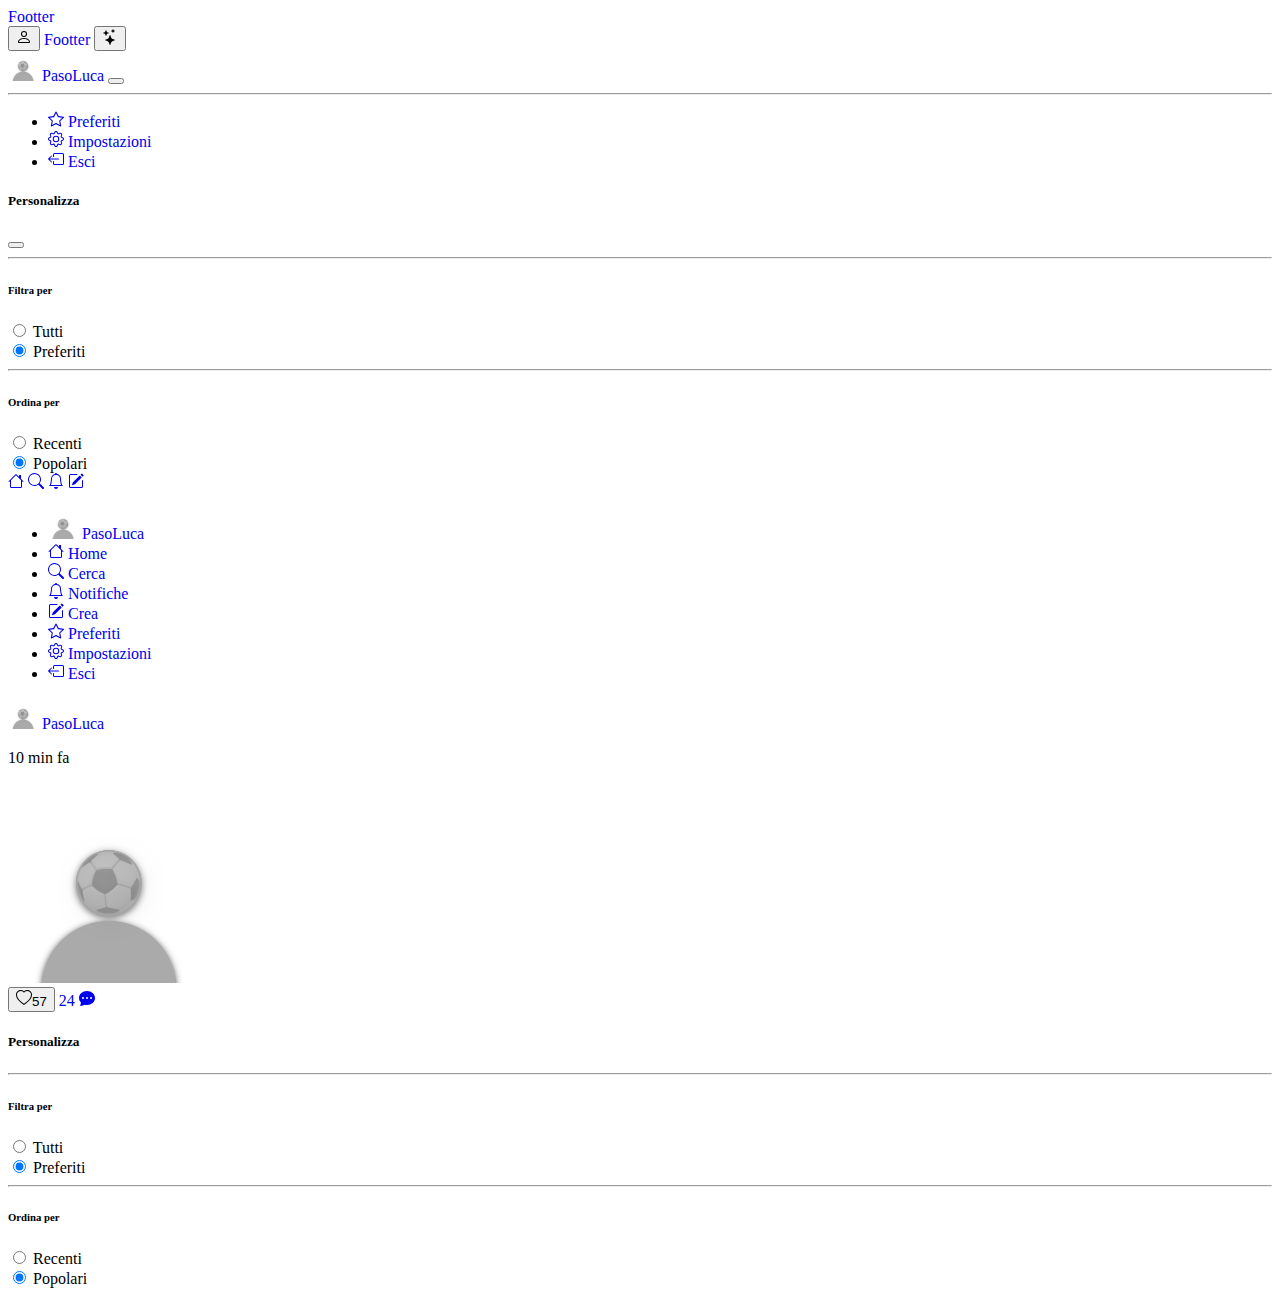
==== index.html @ c5ee407a "img in article" ====
<!doctype html>
<html lang="it">

<head>
    <meta charset="utf-8">
    <meta name="viewport" content="width=device-width, initial-scale=1">
    <title>Footter</title>
    <link href="https://cdn.jsdelivr.net/npm/bootstrap@5.3.0-alpha1/dist/css/bootstrap.min.css" rel="stylesheet"
        integrity="sha384-GLhlTQ8iRABdZLl6O3oVMWSktQOp6b7In1Zl3/Jr59b6EGGoI1aFkw7cmDA6j6gD" crossorigin="anonymous">
    <link rel="stylesheet" href="https://cdn.jsdelivr.net/npm/bootstrap-icons@1.10.3/font/bootstrap-icons.css">
    <link rel="stylesheet" href="css/style.css">
</head>

<body>
    <div class="container-fluid p-0 overflow-hidden">
        <!--HEADER-->
        <div class="row">
            <!-- DESKTOP HEADER -->
            <div class="desktop d-none d-sm-block col-sm-12 text-center">
                <header class="bg-dark py-3">
                    <!--TESTO CENTRALE FOOTTER ⚽️⚽️-->
                    <a class="text-decoration-none text-white fs-4" href="#">Footter</a>
                </header>
            </div>
            <!-- MOBILE HEADER -->
            <div class="mobile d-block d-sm-none col-12">
                <header class="bg-dark">
                    <!--NAVBAR-->
                    <nav class="z-2 navbar-static-top navbar navbar-dark bg-dark py-3">
                        <!--PULSANTE UTENTE-->
                        <button class="btn btn-link text-dark" type="button" data-bs-toggle="offcanvas"
                            data-bs-target="#offcanvasNavbar" aria-controls="offcanvasNavbar">
                            <svg xmlns="http://www.w3.org/2000/svg" width="16" height="16" fill="currentColor"
                                class="bi bi-person text-white" viewBox="0 0 16 16">
                                <path
                                    d="M8 8a3 3 0 1 0 0-6 3 3 0 0 0 0 6Zm2-3a2 2 0 1 1-4 0 2 2 0 0 1 4 0Zm4 8c0 1-1 1-1 1H3s-1 0-1-1 1-4 6-4 6 3 6 4Zm-1-.004c-.001-.246-.154-.986-.832-1.664C11.516 10.68 10.289 10 8 10c-2.29 0-3.516.68-4.168 1.332-.678.678-.83 1.418-.832 1.664h10Z" />
                            </svg>
                        </button>
                        <!--TESTO CENTRALE FOOTTER ⚽️⚽️-->
                        <a class="text-decoration-none text-white fs-4" href="#">Footter</a>

                        <!--PULSANTE PERSONALIZZA-->
                        <button class="btn btn-link text-dark" type="button" data-bs-toggle="offcanvas"
                            data-bs-target="#offcanvasNavbar2" aria-controls="offcanvasNavbar2">
                            <svg xmlns="http://www.w3.org/2000/svg" width="16" height="16" fill="currentColor"
                                class="bi bi-stars text-white" viewBox="0 0 16 16">
                                <path
                                    d="M7.657 6.247c.11-.33.576-.33.686 0l.645 1.937a2.89 2.89 0 0 0 1.829 1.828l1.936.645c.33.11.33.576 0 .686l-1.937.645a2.89 2.89 0 0 0-1.828 1.829l-.645 1.936a.361.361 0 0 1-.686 0l-.645-1.937a2.89 2.89 0 0 0-1.828-1.828l-1.937-.645a.361.361 0 0 1 0-.686l1.937-.645a2.89 2.89 0 0 0 1.828-1.828l.645-1.937zM3.794 1.148a.217.217 0 0 1 .412 0l.387 1.162c.173.518.579.924 1.097 1.097l1.162.387a.217.217 0 0 1 0 .412l-1.162.387A1.734 1.734 0 0 0 4.593 5.69l-.387 1.162a.217.217 0 0 1-.412 0L3.407 5.69A1.734 1.734 0 0 0 2.31 4.593l-1.162-.387a.217.217 0 0 1 0-.412l1.162-.387A1.734 1.734 0 0 0 3.407 2.31l.387-1.162zM10.863.099a.145.145 0 0 1 .274 0l.258.774c.115.346.386.617.732.732l.774.258a.145.145 0 0 1 0 .274l-.774.258a1.156 1.156 0 0 0-.732.732l-.258.774a.145.145 0 0 1-.274 0l-.258-.774a1.156 1.156 0 0 0-.732-.732L9.1 2.137a.145.145 0 0 1 0-.274l.774-.258c.346-.115.617-.386.732-.732L10.863.1z" />
                            </svg>
                        </button>
                        <!--MENU UTENTE-->
                        <div class="offcanvas offcanvas-start text-bg-dark" tabindex="-1" id="offcanvasNavbar">
                            <div class="offcanvas-header pb-0">
                                <a class="text-decoration-none text-white fs-4" href="#"><img class="rounded-circle"
                                    src="./img/pfp.png" alt="" /> PasoLuca</a>
                                <button type="button" class="btn-close btn-close btn-close-white"
                                    data-bs-dismiss="offcanvas" aria-label="Close"></button>

                            </div>
                            <div class="offcanvas-body pt-0">
                                <hr class="d-lg-none text-white-50">
                                <ul class="navbar-nav justify-content-end flex-grow-1 pe-3">
                                    <li class="nav-item">
                                        <a class="nav-link" href="#"><svg xmlns="http://www.w3.org/2000/svg" width="16"
                                                height="16" fill="currentColor" class="bi bi-star text-white"
                                                viewBox="0 0 16 16">
                                                <path
                                                    d="M2.866 14.85c-.078.444.36.791.746.593l4.39-2.256 4.389 2.256c.386.198.824-.149.746-.592l-.83-4.73 3.522-3.356c.33-.314.16-.888-.282-.95l-4.898-.696L8.465.792a.513.513 0 0 0-.927 0L5.354 5.12l-4.898.696c-.441.062-.612.636-.283.95l3.523 3.356-.83 4.73zm4.905-2.767-3.686 1.894.694-3.957a.565.565 0 0 0-.163-.505L1.71 6.745l4.052-.576a.525.525 0 0 0 .393-.288L8 2.223l1.847 3.658a.525.525 0 0 0 .393.288l4.052.575-2.906 2.77a.565.565 0 0 0-.163.506l.694 3.957-3.686-1.894a.503.503 0 0 0-.461 0z" />
                                            </svg> Preferiti</a>
                                    </li>
                                    <li class="nav-item">
                                        <a class="nav-link" href="#"><svg xmlns="http://www.w3.org/2000/svg" width="16"
                                                height="16" fill="currentColor" class="bi bi-gear text-white"
                                                viewBox="0 0 16 16">
                                                <path
                                                    d="M8 4.754a3.246 3.246 0 1 0 0 6.492 3.246 3.246 0 0 0 0-6.492zM5.754 8a2.246 2.246 0 1 1 4.492 0 2.246 2.246 0 0 1-4.492 0z" />
                                                <path
                                                    d="M9.796 1.343c-.527-1.79-3.065-1.79-3.592 0l-.094.319a.873.873 0 0 1-1.255.52l-.292-.16c-1.64-.892-3.433.902-2.54 2.541l.159.292a.873.873 0 0 1-.52 1.255l-.319.094c-1.79.527-1.79 3.065 0 3.592l.319.094a.873.873 0 0 1 .52 1.255l-.16.292c-.892 1.64.901 3.434 2.541 2.54l.292-.159a.873.873 0 0 1 1.255.52l.094.319c.527 1.79 3.065 1.79 3.592 0l.094-.319a.873.873 0 0 1 1.255-.52l.292.16c1.64.893 3.434-.902 2.54-2.541l-.159-.292a.873.873 0 0 1 .52-1.255l.319-.094c1.79-.527 1.79-3.065 0-3.592l-.319-.094a.873.873 0 0 1-.52-1.255l.16-.292c.893-1.64-.902-3.433-2.541-2.54l-.292.159a.873.873 0 0 1-1.255-.52l-.094-.319zm-2.633.283c.246-.835 1.428-.835 1.674 0l.094.319a1.873 1.873 0 0 0 2.693 1.115l.291-.16c.764-.415 1.6.42 1.184 1.185l-.159.292a1.873 1.873 0 0 0 1.116 2.692l.318.094c.835.246.835 1.428 0 1.674l-.319.094a1.873 1.873 0 0 0-1.115 2.693l.16.291c.415.764-.42 1.6-1.185 1.184l-.291-.159a1.873 1.873 0 0 0-2.693 1.116l-.094.318c-.246.835-1.428.835-1.674 0l-.094-.319a1.873 1.873 0 0 0-2.692-1.115l-.292.16c-.764.415-1.6-.42-1.184-1.185l.159-.291A1.873 1.873 0 0 0 1.945 8.93l-.319-.094c-.835-.246-.835-1.428 0-1.674l.319-.094A1.873 1.873 0 0 0 3.06 4.377l-.16-.292c-.415-.764.42-1.6 1.185-1.184l.292.159a1.873 1.873 0 0 0 2.692-1.115l.094-.319z" />
                                            </svg> Impostazioni</a>
                                    </li>
                                    <li class="nav-item ">
                                        <a class="nav-link" href="#"><svg xmlns="http://www.w3.org/2000/svg" width="16"
                                                height="16" fill="currentColor" class="bi bi-box-arrow-left text-white"
                                                viewBox="0 0 16 16">
                                                <path fill-rule="evenodd"
                                                    d="M6 12.5a.5.5 0 0 0 .5.5h8a.5.5 0 0 0 .5-.5v-9a.5.5 0 0 0-.5-.5h-8a.5.5 0 0 0-.5.5v2a.5.5 0 0 1-1 0v-2A1.5 1.5 0 0 1 6.5 2h8A1.5 1.5 0 0 1 16 3.5v9a1.5 1.5 0 0 1-1.5 1.5h-8A1.5 1.5 0 0 1 5 12.5v-2a.5.5 0 0 1 1 0v2z" />
                                                <path fill-rule="evenodd"
                                                    d="M.146 8.354a.5.5 0 0 1 0-.708l3-3a.5.5 0 1 1 .708.708L1.707 7.5H10.5a.5.5 0 0 1 0 1H1.707l2.147 2.146a.5.5 0 0 1-.708.708l-3-3z" />
                                            </svg> Esci</a>
                                    </li>

                                </ul>
                            </div>
                        </div>
                        <!--MENU PERSONALIZZA-->
                        <div class="offcanvas offcanvas-end text-bg-dark " tabindex="-1" id="offcanvasNavbar2"
                            aria-labelledby="offcanvasNavbar2Label">
                            <div class="offcanvas-header pb-0">
                                <h5 class="offcanvas-title" id="offcanvasNavbar2Label">Personalizza</h5>
                                <button type="button" class="btn-close btn-close btn-close-white"
                                    data-bs-dismiss="offcanvas" aria-label="Close">
                                </button>

                                <!--inserire linee-->
                            </div>
                            <div class="offcanvas-body pt-0">
                                <hr class="d-lg-none text-white-50">

                                <h6 class="text-center">Filtra per</h6>
                                <div class="form-check">
                                    <input class="form-check-input" type="radio" name="filtra" id="filtra_tutti">
                                    <label class="form-check-label" for="filtra_tutti">
                                        Tutti
                                    </label>
                                </div>
                                <div class="form-check">
                                    <input class="form-check-input" type="radio" name="filtra" id="filtra_preferiti"
                                        checked>
                                    <label class="form-check-label" for="filtra_preferiti">
                                        Preferiti
                                    </label>
                                </div>
                                <hr class="d-lg-none text-white-50">
                                <h6 class="text-center">Ordina per</h6>
                                <div class="form-check">
                                    <input class="form-check-input" type="radio" name="ordina" id="ordina_recenti">
                                    <label class="form-check-label" for="ordina_recenti">
                                        Recenti
                                    </label>
                                </div>
                                <div class="form-check">
                                    <input class="form-check-input" type="radio" name="ordina" id="ordina_popolari"
                                        checked>
                                    <label class="form-check-label" for="ordina_popolari">
                                        Popolari
                                    </label>
                                </div>
                            </div>
                        </div>
                    </nav>
                </header>
            </div>
        </div>


        <!--BOTTOM BAR MOBILE-->
        <div class="row">
            <div class="mobile d-block d-sm-none col-12">
                <nav class="z-1 fixed-bottom navbar navbar-dark bg-dark px-5">
                    <!--PULSANTE HOME-->
                    <a class="text-decoration-none text-white fs-4" href="#">
                        <svg xmlns="http://www.w3.org/2000/svg" width="16" height="16" fill="currentColor"
                            class="bi bi-house text-white" viewBox="0 0 16 16">
                            <path
                                d="M8.707 1.5a1 1 0 0 0-1.414 0L.646 8.146a.5.5 0 0 0 .708.708L2 8.207V13.5A1.5 1.5 0 0 0 3.5 15h9a1.5 1.5 0 0 0 1.5-1.5V8.207l.646.647a.5.5 0 0 0 .708-.708L13 5.793V2.5a.5.5 0 0 0-.5-.5h-1a.5.5 0 0 0-.5.5v1.293L8.707 1.5ZM13 7.207V13.5a.5.5 0 0 1-.5.5h-9a.5.5 0 0 1-.5-.5V7.207l5-5 5 5Z" />
                        </svg>
                    </a>
                    <!--PULSANTE SEARCH-->
                    <a class="text-decoration-none text-white fs-4" href="#">
                        <svg xmlns="http://www.w3.org/2000/svg" width="16" height="16" fill="currentColor"
                            class="bi bi-search text-white" viewBox="0 0 16 16">
                            <path
                                d="M11.742 10.344a6.5 6.5 0 1 0-1.397 1.398h-.001c.03.04.062.078.098.115l3.85 3.85a1 1 0 0 0 1.415-1.414l-3.85-3.85a1.007 1.007 0 0 0-.115-.1zM12 6.5a5.5 5.5 0 1 1-11 0 5.5 5.5 0 0 1 11 0z" />
                        </svg>
                    </a>
                    <!--PULSANTE NOTIFICHE-->
                    <a class="text-decoration-none text-white fs-4" href="#">
                        <svg xmlns="http://www.w3.org/2000/svg" width="16" height="16" fill="currentColor"
                            class="bi bi-bell text-white" viewBox="0 0 16 16">
                            <path
                                d="M8 16a2 2 0 0 0 2-2H6a2 2 0 0 0 2 2zM8 1.918l-.797.161A4.002 4.002 0 0 0 4 6c0 .628-.134 2.197-.459 3.742-.16.767-.376 1.566-.663 2.258h10.244c-.287-.692-.502-1.49-.663-2.258C12.134 8.197 12 6.628 12 6a4.002 4.002 0 0 0-3.203-3.92L8 1.917zM14.22 12c.223.447.481.801.78 1H1c.299-.199.557-.553.78-1C2.68 10.2 3 6.88 3 6c0-2.42 1.72-4.44 4.005-4.901a1 1 0 1 1 1.99 0A5.002 5.002 0 0 1 13 6c0 .88.32 4.2 1.22 6z" />
                        </svg>
                    </a>
                    <!--PULSANTE CREA-->
                    <a class="text-decoration-none text-white fs-4" href="#">
                        <svg xmlns="http://www.w3.org/2000/svg" width="16" height="16" fill="currentColor"
                            class="bi bi-pencil-square text-white" viewBox="0 0 16 16">
                            <path
                                d="M15.502 1.94a.5.5 0 0 1 0 .706L14.459 3.69l-2-2L13.502.646a.5.5 0 0 1 .707 0l1.293 1.293zm-1.75 2.456-2-2L4.939 9.21a.5.5 0 0 0-.121.196l-.805 2.414a.25.25 0 0 0 .316.316l2.414-.805a.5.5 0 0 0 .196-.12l6.813-6.814z" />
                            <path fill-rule="evenodd"
                                d="M1 13.5A1.5 1.5 0 0 0 2.5 15h11a1.5 1.5 0 0 0 1.5-1.5v-6a.5.5 0 0 0-1 0v6a.5.5 0 0 1-.5.5h-11a.5.5 0 0 1-.5-.5v-11a.5.5 0 0 1 .5-.5H9a.5.5 0 0 0 0-1H2.5A1.5 1.5 0 0 0 1 2.5v11z" />
                        </svg>
                    </a>
                </nav>
            </div>
        </div>


        <!--ASIDE (NAVBAR) DESKTOP-->
        <div class="row">

            <div class="desktop d-none d-sm-block col-sm-3">
                <aside>
                    <ul class="nav nav-pills">
                        <li class="nav-item w-100">

                            <a class="nav-link text-black fw-bold" href="#"><img class="rounded-circle"
                                    src="./img/pfp.png" alt="" /> PasoLuca</a>
                        </li>
                        <li class="nav-item w-100">
                            <a class="nav-link text-black" href="#"><svg xmlns="http://www.w3.org/2000/svg"
                                    width="16" height="16" fill="currentColor" class="bi bi-house "
                                    viewBox="0  0 16 16">
                                    <path
                                        d="M8.707 1.5a1 1 0 0 0-1.414 0L.646 8.146a.5.5 0 0 0 .708.708L2 8.207V13.5A1.5 1.5 0 0 0 3.5 15h9a1.5 1.5 0 0 0 1.5-1.5V8.207l.646.647a.5.5 0 0 0 .708-.708L13 5.793V2.5a.5.5 0 0 0-.5-.5h-1a.5.5 0 0 0-.5.5v1.293L8.707 1.5ZM13 7.207V13.5a.5.5 0 0 1-.5.5h-9a.5.5 0 0 1-.5-.5V7.207l5-5 5 5Z" />
                                </svg> Home</a>
                        </li>
                        <li class="nav-item w-100">
                            <a class="nav-link text-black" href="#"><svg xmlns="http://www.w3.org/2000/svg"
                                    width="16" height="16" fill="currentColor" class="bi bi-search "
                                    viewBox="0 0 16 16">
                                    <path
                                        d="M11.742 10.344a6.5 6.5 0 1 0-1.397 1.398h-.001c.03.04.062.078.098.115l3.85 3.85a1 1 0 0 0 1.415-1.414l-3.85-3.85a1.007 1.007 0 0 0-.115-.1zM12 6.5a5.5 5.5 0 1 1-11 0 5.5 5.5 0 0 1 11 0z" />
                                </svg> Cerca</a>
                        </li>
                        <li class="nav-item w-100">
                            <a class="nav-link text-black" href="#"><svg xmlns="http://www.w3.org/2000/svg"
                                    width="16" height="16" fill="currentColor" class="bi bi-bell " viewBox="0 0 16 16">
                                    <path
                                        d="M8 16a2 2 0 0 0 2-2H6a2 2 0 0 0 2 2zM8 1.918l-.797.161A4.002 4.002 0 0 0 4 6c0 .628-.134 2.197-.459 3.742-.16.767-.376 1.566-.663 2.258h10.244c-.287-.692-.502-1.49-.663-2.258C12.134 8.197 12 6.628 12 6a4.002 4.002 0 0 0-3.203-3.92L8 1.917zM14.22 12c.223.447.481.801.78 1H1c.299-.199.557-.553.78-1C2.68 10.2 3 6.88 3 6c0-2.42 1.72-4.44 4.005-4.901a1 1 0 1 1 1.99 0A5.002 5.002 0 0 1 13 6c0 .88.32 4.2 1.22 6z" />
                                </svg> Notifiche</a>
                        </li>
                        <li class="nav-item w-100">
                            <a class="nav-link text-black" href="#"><svg xmlns="http://www.w3.org/2000/svg"
                                    width="16" height="16" fill="currentColor" class="bi bi-pencil-square "
                                    viewBox="0 0 16 16">
                                    <path
                                        d="M15.502 1.94a.5.5 0 0 1 0 .706L14.459 3.69l-2-2L13.502.646a.5.5 0 0 1 .707 0l1.293 1.293zm-1.75 2.456-2-2L4.939 9.21a.5.5 0 0 0-.121.196l-.805 2.414a.25.25 0 0 0 .316.316l2.414-.805a.5.5 0 0 0 .196-.12l6.813-6.814z" />
                                    <path fill-rule="evenodd"
                                        d="M1 13.5A1.5 1.5 0 0 0 2.5 15h11a1.5 1.5 0 0 0 1.5-1.5v-6a.5.5 0 0 0-1 0v6a.5.5 0 0 1-.5.5h-11a.5.5 0 0 1-.5-.5v-11a.5.5 0 0 1 .5-.5H9a.5.5 0 0 0 0-1H2.5A1.5 1.5 0 0 0 1 2.5v11z" />
                                </svg> Crea</a>
                        </li>
                        <li class="nav-item w-100">
                            <a class="nav-link text-black" href="#"><svg xmlns="http://www.w3.org/2000/svg"
                                    width="16" height="16" fill="currentColor" class="bi bi-star " viewBox="0 0 16 16">
                                    <path
                                        d="M2.866 14.85c-.078.444.36.791.746.593l4.39-2.256 4.389 2.256c.386.198.824-.149.746-.592l-.83-4.73 3.522-3.356c.33-.314.16-.888-.282-.95l-4.898-.696L8.465.792a.513.513 0 0 0-.927 0L5.354 5.12l-4.898.696c-.441.062-.612.636-.283.95l3.523 3.356-.83 4.73zm4.905-2.767-3.686 1.894.694-3.957a.565.565 0 0 0-.163-.505L1.71 6.745l4.052-.576a.525.525 0 0 0 .393-.288L8 2.223l1.847 3.658a.525.525 0 0 0 .393.288l4.052.575-2.906 2.77a.565.565 0 0 0-.163.506l.694 3.957-3.686-1.894a.503.503 0 0 0-.461 0z" />
                                </svg> Preferiti</a>
                        </li>
                        <li class="nav-item w-100">
                            <a class="nav-link text-black" href="#"><svg xmlns="http://www.w3.org/2000/svg"
                                    width="16" height="16" fill="currentColor" class="bi bi-gear " viewBox="0 0 16 16">
                                    <path
                                        d="M8 4.754a3.246 3.246 0 1 0 0 6.492 3.246 3.246 0 0 0 0-6.492zM5.754 8a2.246 2.246 0 1 1 4.492 0 2.246 2.246 0 0 1-4.492 0z" />
                                    <path
                                        d="M9.796 1.343c-.527-1.79-3.065-1.79-3.592 0l-.094.319a.873.873 0 0 1-1.255.52l-.292-.16c-1.64-.892-3.433.902-2.54 2.541l.159.292a.873.873 0 0 1-.52 1.255l-.319.094c-1.79.527-1.79 3.065 0 3.592l.319.094a.873.873 0 0 1 .52 1.255l-.16.292c-.892 1.64.901 3.434 2.541 2.54l.292-.159a.873.873 0 0 1 1.255.52l.094.319c.527 1.79 3.065 1.79 3.592 0l.094-.319a.873.873 0 0 1 1.255-.52l.292.16c1.64.893 3.434-.902 2.54-2.541l-.159-.292a.873.873 0 0 1 .52-1.255l.319-.094c1.79-.527 1.79-3.065 0-3.592l-.319-.094a.873.873 0 0 1-.52-1.255l.16-.292c.893-1.64-.902-3.433-2.541-2.54l-.292.159a.873.873 0 0 1-1.255-.52l-.094-.319zm-2.633.283c.246-.835 1.428-.835 1.674 0l.094.319a1.873 1.873 0 0 0 2.693 1.115l.291-.16c.764-.415 1.6.42 1.184 1.185l-.159.292a1.873 1.873 0 0 0 1.116 2.692l.318.094c.835.246.835 1.428 0 1.674l-.319.094a1.873 1.873 0 0 0-1.115 2.693l.16.291c.415.764-.42 1.6-1.185 1.184l-.291-.159a1.873 1.873 0 0 0-2.693 1.116l-.094.318c-.246.835-1.428.835-1.674 0l-.094-.319a1.873 1.873 0 0 0-2.692-1.115l-.292.16c-.764.415-1.6-.42-1.184-1.185l.159-.291A1.873 1.873 0 0 0 1.945 8.93l-.319-.094c-.835-.246-.835-1.428 0-1.674l.319-.094A1.873 1.873 0 0 0 3.06 4.377l-.16-.292c-.415-.764.42-1.6 1.185-1.184l.292.159a1.873 1.873 0 0 0 2.692-1.115l.094-.319z" />
                                </svg> Impostazioni</a>
                        </li>
                        <li class="nav-item w-100">
                            <a class="nav-link text-black" href="#"><svg xmlns="http://www.w3.org/2000/svg"
                                    width="16" height="16" fill="currentColor" class="bi bi-box-arrow-left"
                                    viewBox="0 0 16 16">
                                    <path fill-rule="evenodd"
                                        d="M6 12.5a.5.5 0 0 0 .5.5h8a.5.5 0 0 0 .5-.5v-9a.5.5 0 0 0-.5-.5h-8a.5.5 0 0 0-.5.5v2a.5.5 0 0 1-1 0v-2A1.5 1.5 0 0 1 6.5 2h8A1.5 1.5 0 0 1 16 3.5v9a1.5 1.5 0 0 1-1.5 1.5h-8A1.5 1.5 0 0 1 5 12.5v-2a.5.5 0 0 1 1 0v2z" />
                                    <path fill-rule="evenodd"
                                        d="M.146 8.354a.5.5 0 0 1 0-.708l3-3a.5.5 0 1 1 .708.708L1.707 7.5H10.5a.5.5 0 0 1 0 1H1.707l2.147 2.146a.5.5 0 0 1-.708.708l-3-3z" />
                                </svg> Esci</a>
                        </li>
                    </ul>
                </aside>
            </div>

            <!--MAIN-->
            <div class="col-12 col-sm-6">
                <main>

                    <article class="bg-white border mt-4 mb-4 mx-2">
                        <header class="pt-3">
                            <!--
                            <div>
                                <img class="img-fluid text-center" src="./img/html5-js-css3.png" alt="" />
                            </div> -->
                            <a class="text-black px-5"
                            href="#"><img class="rounded-circle"
                                src="./img/pfp.png" alt="" /> PasoLuca</a>
                            <p class="px-5">10 min fa</p>
                        </header>
                        <section class="px-5">
                            <img class="border border-3"
                                    src="./img/pfp.png" alt="" />
                        </section>
                        <footer class="px-3 pb-3">
                            <button type="button" class="btn">
                                <svg xmlns="http://www.w3.org/2000/svg" width="16" height="16" fill="currentColor"
                                    class="bi bi-heart" viewBox="0 0 16 16">
                                    <path
                                        d="m8 2.748-.717-.737C5.6.281 2.514.878 1.4 3.053c-.523 1.023-.641 2.5.314 4.385.92 1.815 2.834 3.989 6.286 6.357 3.452-2.368 5.365-4.542 6.286-6.357.955-1.886.838-3.362.314-4.385C13.486.878 10.4.28 8.717 2.01L8 2.748zM8 15C-7.333 4.868 3.279-3.04 7.824 1.143c.06.055.119.112.176.171a3.12 3.12 0 0 1 .176-.17C12.72-3.042 23.333 4.867 8 15z" />
                                </svg>57
                            </button>

                            <a class="text-black align-middle" href="#">24 <svg xmlns="http://www.w3.org/2000/svg"
                                    width="16" height="16" fill="currentColor" class="bi bi-chat-dots-fill"
                                    viewBox="0 0 16 16">
                                    <path
                                        d="M16 8c0 3.866-3.582 7-8 7a9.06 9.06 0 0 1-2.347-.306c-.584.296-1.925.864-4.181 1.234-.2.032-.352-.176-.273-.362.354-.836.674-1.95.77-2.966C.744 11.37 0 9.76 0 8c0-3.866 3.582-7 8-7s8 3.134 8 7zM5 8a1 1 0 1 0-2 0 1 1 0 0 0 2 0zm4 0a1 1 0 1 0-2 0 1 1 0 0 0 2 0zm3 1a1 1 0 1 0 0-2 1 1 0 0 0 0 2z" />
                                </svg></a>

                        </footer>

                    </article>

                    <main>
            </div>



            <!--ASIDE (PERSONALIZZA) DESKTOP-->
            <div class="desktop d-none d-sm-block col-sm-3">
                <aside class="bg-light  border border-3 border-secondary ">
                    <h5>Personalizza</h5>
                    <hr class="d-lg-none text-black-50">

                    <h6 class="text-center">Filtra per</h6>
                    <div class="form-check">
                        <input class="form-check-input" type="radio" name="filtra_desktop" id="filtra_tutti">
                        <label class="form-check-label" for="filtra_tutti">
                            Tutti
                        </label>
                    </div>
                    <div class="form-check">
                        <input class="form-check-input" type="radio" name="filtra_desktop" id="filtra_preferiti"
                            checked>
                        <label class="form-check-label" for="filtra_preferiti">
                            Preferiti
                        </label>
                    </div>
                    <hr class="d-lg-none text-black-50">
                    <h6 class="text-center">Ordina per</h6>
                    <div class="form-check">
                        <input class="form-check-input" type="radio" name="ordina_desktop" id="ordina_recenti">
                        <label class="form-check-label" for="ordina_recenti">
                            Recenti
                        </label>
                    </div>
                    <div class="form-check">
                        <input class="form-check-input" type="radio" name="ordina_desktop" id="ordina_popolari" checked>
                        <label class="form-check-label" for="ordina_popolari">
                            Popolari
                        </label>
                    </div>
                </aside>
            </div>
        </div>
    </div>
    <script src="https://cdn.jsdelivr.net/npm/bootstrap@5.3.0-alpha1/dist/js/bootstrap.bundle.min.js"
        integrity="sha384-w76AqPfDkMBDXo30jS1Sgez6pr3x5MlQ1ZAGC+nuZB+EYdgRZgiwxhTBTkF7CXvN"
        crossorigin="anonymous"></script>
</body>

</html>
---- css/style.css ----
aside img{
    max-height: 30px;
}

article img{
    max-height: 30px;

}

article section img{
   
    max-height: 200px;
}

header img{
    max-height: 30px;
}

a{
    text-decoration: none;
}
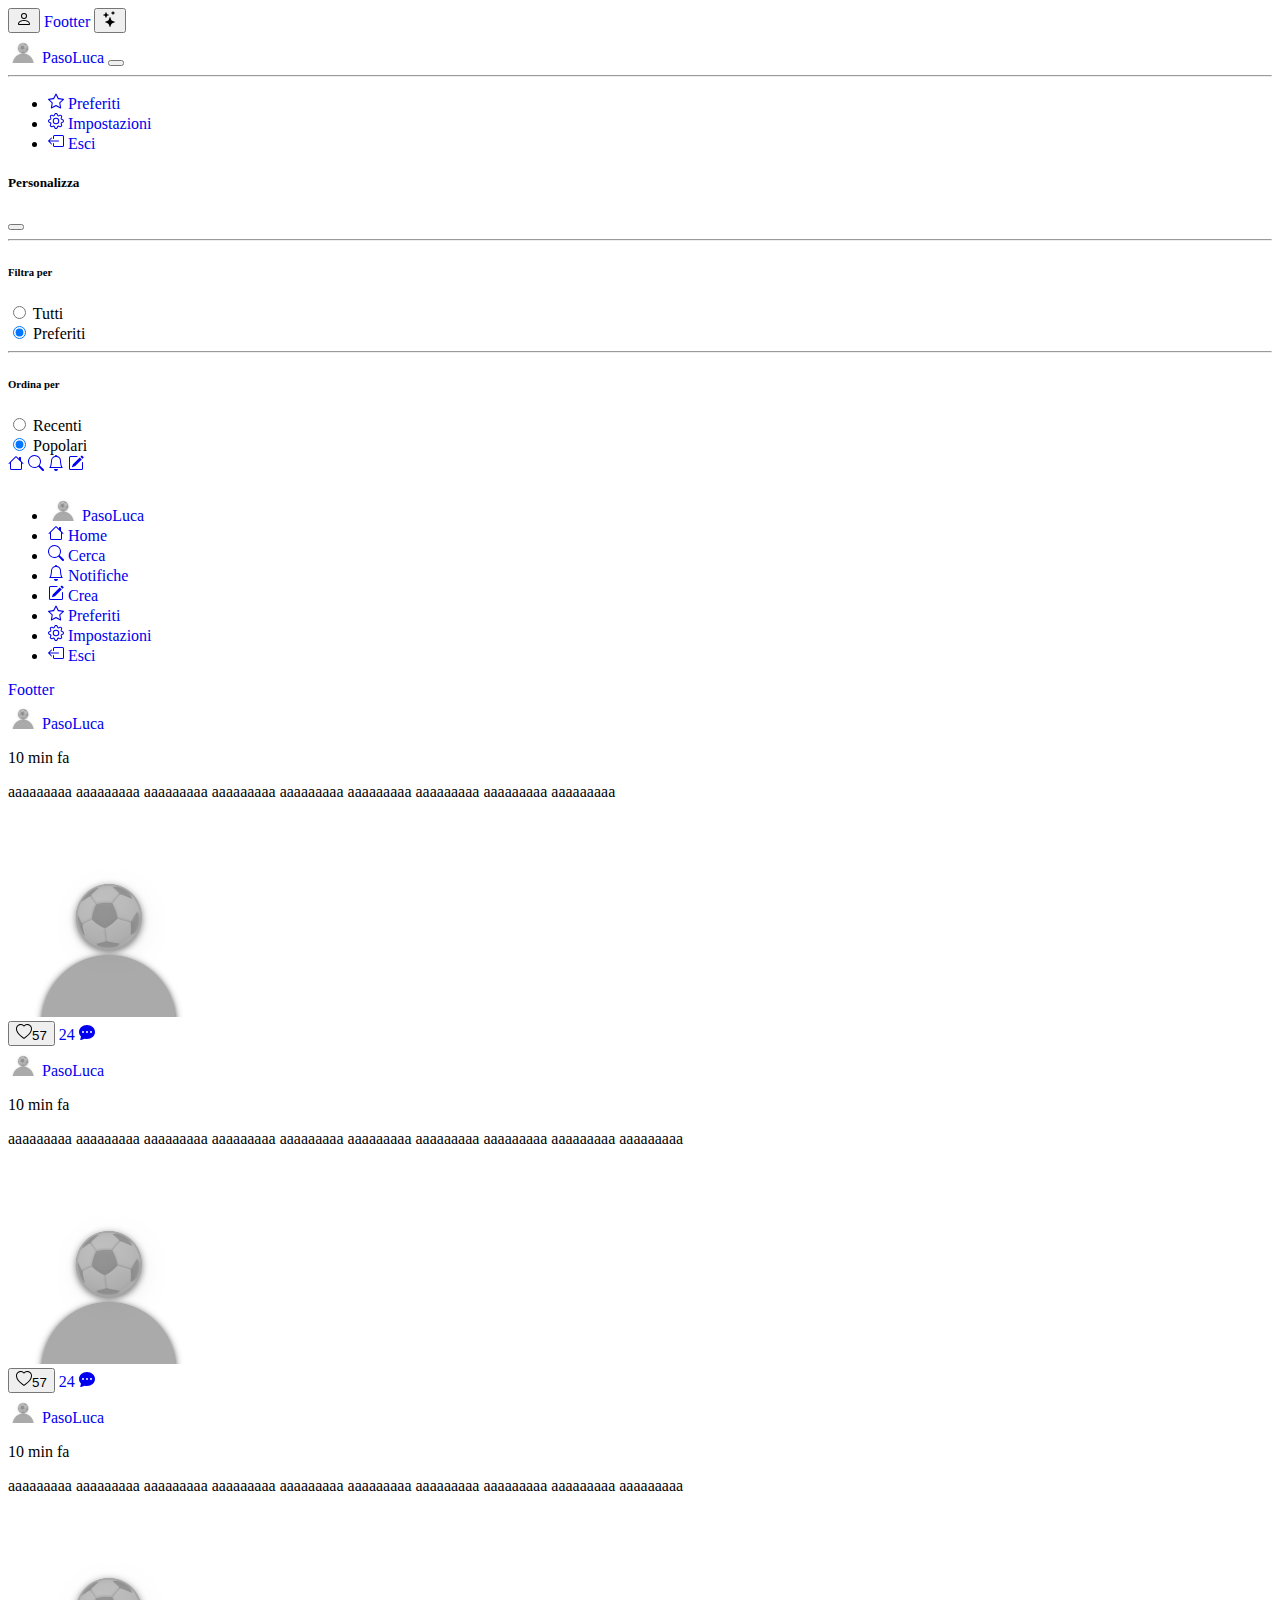
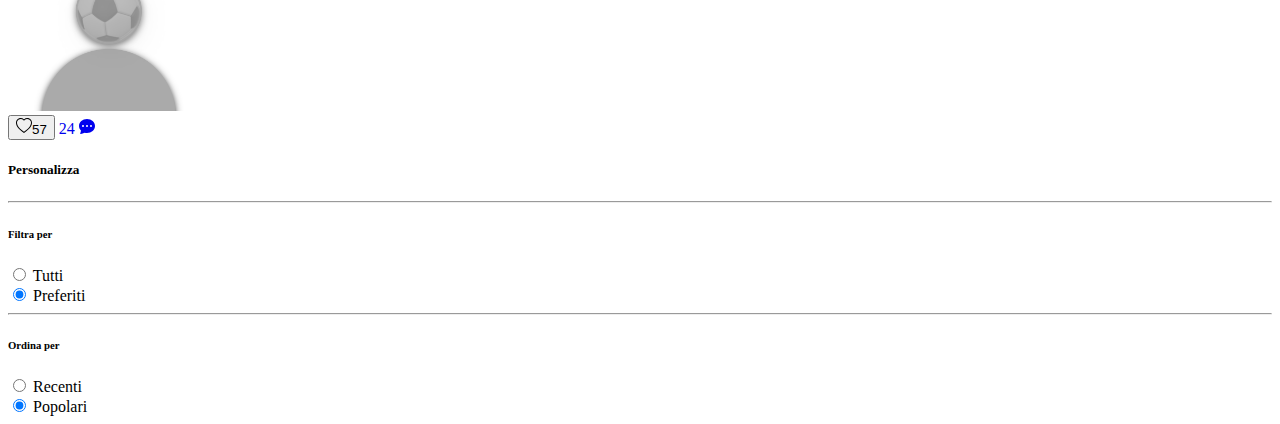
==== commit 14fddbab: "change desktop header position and add overflow to main" ====
--- a/index.html
+++ b/index.html
@@ -13,16 +13,8 @@
 
 <body>
     <div class="container-fluid p-0 overflow-hidden">
-        <!--HEADER-->
+        <!--MOBILE HEADER-->
         <div class="row">
-            <!-- DESKTOP HEADER -->
-            <div class="desktop d-none d-sm-block col-sm-12 text-center">
-                <header class="bg-dark py-3">
-                    <!--TESTO CENTRALE FOOTTER ⚽️⚽️-->
-                    <a class="text-decoration-none text-white fs-4" href="#">Footter</a>
-                </header>
-            </div>
-            <!-- MOBILE HEADER -->
             <div class="mobile d-block d-sm-none col-12">
                 <header class="bg-dark">
                     <!--NAVBAR-->
@@ -52,7 +44,7 @@
                         <div class="offcanvas offcanvas-start text-bg-dark" tabindex="-1" id="offcanvasNavbar">
                             <div class="offcanvas-header pb-0">
                                 <a class="text-decoration-none text-white fs-4" href="#"><img class="rounded-circle"
-                                    src="./img/pfp.png" alt="" /> PasoLuca</a>
+                                        src="./img/pfp.png" alt="" /> PasoLuca</a>
                                 <button type="button" class="btn-close btn-close btn-close-white"
                                     data-bs-dismiss="offcanvas" aria-label="Close"></button>
 
@@ -198,32 +190,29 @@
                                     src="./img/pfp.png" alt="" /> PasoLuca</a>
                         </li>
                         <li class="nav-item w-100">
-                            <a class="nav-link text-black" href="#"><svg xmlns="http://www.w3.org/2000/svg"
-                                    width="16" height="16" fill="currentColor" class="bi bi-house "
-                                    viewBox="0  0 16 16">
+                            <a class="nav-link text-black" href="#"><svg xmlns="http://www.w3.org/2000/svg" width="16"
+                                    height="16" fill="currentColor" class="bi bi-house " viewBox="0  0 16 16">
                                     <path
                                         d="M8.707 1.5a1 1 0 0 0-1.414 0L.646 8.146a.5.5 0 0 0 .708.708L2 8.207V13.5A1.5 1.5 0 0 0 3.5 15h9a1.5 1.5 0 0 0 1.5-1.5V8.207l.646.647a.5.5 0 0 0 .708-.708L13 5.793V2.5a.5.5 0 0 0-.5-.5h-1a.5.5 0 0 0-.5.5v1.293L8.707 1.5ZM13 7.207V13.5a.5.5 0 0 1-.5.5h-9a.5.5 0 0 1-.5-.5V7.207l5-5 5 5Z" />
                                 </svg> Home</a>
                         </li>
                         <li class="nav-item w-100">
-                            <a class="nav-link text-black" href="#"><svg xmlns="http://www.w3.org/2000/svg"
-                                    width="16" height="16" fill="currentColor" class="bi bi-search "
-                                    viewBox="0 0 16 16">
+                            <a class="nav-link text-black" href="#"><svg xmlns="http://www.w3.org/2000/svg" width="16"
+                                    height="16" fill="currentColor" class="bi bi-search " viewBox="0 0 16 16">
                                     <path
                                         d="M11.742 10.344a6.5 6.5 0 1 0-1.397 1.398h-.001c.03.04.062.078.098.115l3.85 3.85a1 1 0 0 0 1.415-1.414l-3.85-3.85a1.007 1.007 0 0 0-.115-.1zM12 6.5a5.5 5.5 0 1 1-11 0 5.5 5.5 0 0 1 11 0z" />
                                 </svg> Cerca</a>
                         </li>
                         <li class="nav-item w-100">
-                            <a class="nav-link text-black" href="#"><svg xmlns="http://www.w3.org/2000/svg"
-                                    width="16" height="16" fill="currentColor" class="bi bi-bell " viewBox="0 0 16 16">
+                            <a class="nav-link text-black" href="#"><svg xmlns="http://www.w3.org/2000/svg" width="16"
+                                    height="16" fill="currentColor" class="bi bi-bell " viewBox="0 0 16 16">
                                     <path
                                         d="M8 16a2 2 0 0 0 2-2H6a2 2 0 0 0 2 2zM8 1.918l-.797.161A4.002 4.002 0 0 0 4 6c0 .628-.134 2.197-.459 3.742-.16.767-.376 1.566-.663 2.258h10.244c-.287-.692-.502-1.49-.663-2.258C12.134 8.197 12 6.628 12 6a4.002 4.002 0 0 0-3.203-3.92L8 1.917zM14.22 12c.223.447.481.801.78 1H1c.299-.199.557-.553.78-1C2.68 10.2 3 6.88 3 6c0-2.42 1.72-4.44 4.005-4.901a1 1 0 1 1 1.99 0A5.002 5.002 0 0 1 13 6c0 .88.32 4.2 1.22 6z" />
                                 </svg> Notifiche</a>
                         </li>
                         <li class="nav-item w-100">
-                            <a class="nav-link text-black" href="#"><svg xmlns="http://www.w3.org/2000/svg"
-                                    width="16" height="16" fill="currentColor" class="bi bi-pencil-square "
-                                    viewBox="0 0 16 16">
+                            <a class="nav-link text-black" href="#"><svg xmlns="http://www.w3.org/2000/svg" width="16"
+                                    height="16" fill="currentColor" class="bi bi-pencil-square " viewBox="0 0 16 16">
                                     <path
                                         d="M15.502 1.94a.5.5 0 0 1 0 .706L14.459 3.69l-2-2L13.502.646a.5.5 0 0 1 .707 0l1.293 1.293zm-1.75 2.456-2-2L4.939 9.21a.5.5 0 0 0-.121.196l-.805 2.414a.25.25 0 0 0 .316.316l2.414-.805a.5.5 0 0 0 .196-.12l6.813-6.814z" />
                                     <path fill-rule="evenodd"
@@ -231,15 +220,15 @@
                                 </svg> Crea</a>
                         </li>
                         <li class="nav-item w-100">
-                            <a class="nav-link text-black" href="#"><svg xmlns="http://www.w3.org/2000/svg"
-                                    width="16" height="16" fill="currentColor" class="bi bi-star " viewBox="0 0 16 16">
+                            <a class="nav-link text-black" href="#"><svg xmlns="http://www.w3.org/2000/svg" width="16"
+                                    height="16" fill="currentColor" class="bi bi-star " viewBox="0 0 16 16">
                                     <path
                                         d="M2.866 14.85c-.078.444.36.791.746.593l4.39-2.256 4.389 2.256c.386.198.824-.149.746-.592l-.83-4.73 3.522-3.356c.33-.314.16-.888-.282-.95l-4.898-.696L8.465.792a.513.513 0 0 0-.927 0L5.354 5.12l-4.898.696c-.441.062-.612.636-.283.95l3.523 3.356-.83 4.73zm4.905-2.767-3.686 1.894.694-3.957a.565.565 0 0 0-.163-.505L1.71 6.745l4.052-.576a.525.525 0 0 0 .393-.288L8 2.223l1.847 3.658a.525.525 0 0 0 .393.288l4.052.575-2.906 2.77a.565.565 0 0 0-.163.506l.694 3.957-3.686-1.894a.503.503 0 0 0-.461 0z" />
                                 </svg> Preferiti</a>
                         </li>
                         <li class="nav-item w-100">
-                            <a class="nav-link text-black" href="#"><svg xmlns="http://www.w3.org/2000/svg"
-                                    width="16" height="16" fill="currentColor" class="bi bi-gear " viewBox="0 0 16 16">
+                            <a class="nav-link text-black" href="#"><svg xmlns="http://www.w3.org/2000/svg" width="16"
+                                    height="16" fill="currentColor" class="bi bi-gear " viewBox="0 0 16 16">
                                     <path
                                         d="M8 4.754a3.246 3.246 0 1 0 0 6.492 3.246 3.246 0 0 0 0-6.492zM5.754 8a2.246 2.246 0 1 1 4.492 0 2.246 2.246 0 0 1-4.492 0z" />
                                     <path
@@ -247,9 +236,8 @@
                                 </svg> Impostazioni</a>
                         </li>
                         <li class="nav-item w-100">
-                            <a class="nav-link text-black" href="#"><svg xmlns="http://www.w3.org/2000/svg"
-                                    width="16" height="16" fill="currentColor" class="bi bi-box-arrow-left"
-                                    viewBox="0 0 16 16">
+                            <a class="nav-link text-black" href="#"><svg xmlns="http://www.w3.org/2000/svg" width="16"
+                                    height="16" fill="currentColor" class="bi bi-box-arrow-left" viewBox="0 0 16 16">
                                     <path fill-rule="evenodd"
                                         d="M6 12.5a.5.5 0 0 0 .5.5h8a.5.5 0 0 0 .5-.5v-9a.5.5 0 0 0-.5-.5h-8a.5.5 0 0 0-.5.5v2a.5.5 0 0 1-1 0v-2A1.5 1.5 0 0 1 6.5 2h8A1.5 1.5 0 0 1 16 3.5v9a1.5 1.5 0 0 1-1.5 1.5h-8A1.5 1.5 0 0 1 5 12.5v-2a.5.5 0 0 1 1 0v2z" />
                                     <path fill-rule="evenodd"
@@ -262,22 +250,29 @@
 
             <!--MAIN-->
             <div class="col-12 col-sm-6">
-                <main>
-
+
+                <main class="overflow-auto vh-100">
+                    <!-- DESKTOP HEADER -->
+                    <div class="desktop d-none d-sm-block col-sm-12 text-center">
+                        <header class="bg-dark py-3">
+                            <!--TESTO CENTRALE FOOTTER ⚽️⚽️-->
+                            <a class="text-decoration-none text-white fs-4" href="#">Footter</a>
+                        </header>
+                    </div>
                     <article class="bg-white border mt-4 mb-4 mx-2">
                         <header class="pt-3">
                             <!--
                             <div>
                                 <img class="img-fluid text-center" src="./img/html5-js-css3.png" alt="" />
                             </div> -->
-                            <a class="text-black px-5"
-                            href="#"><img class="rounded-circle"
-                                src="./img/pfp.png" alt="" /> PasoLuca</a>
+                            <a class="text-black px-5" href="#"><img class="rounded-circle" src="./img/pfp.png"
+                                    alt="" /> PasoLuca</a>
                             <p class="px-5">10 min fa</p>
                         </header>
                         <section class="px-5">
-                            <img class="border border-3"
-                                    src="./img/pfp.png" alt="" />
+                            <p>aaaaaaaaa aaaaaaaaa aaaaaaaaa aaaaaaaaa aaaaaaaaa aaaaaaaaa aaaaaaaaa aaaaaaaaa aaaaaaaaa
+                            </p>
+                            <img class="border border-3 img-fluid text-center" src="./img/pfp.png" alt="" />
                         </section>
                         <footer class="px-3 pb-3">
                             <button type="button" class="btn">
@@ -298,8 +293,75 @@
                         </footer>
 
                     </article>
-
-                    <main>
+                    <article class="bg-white border mt-4 mb-4 mx-2">
+                        <header class="pt-3">
+                            <!--
+                            <div>
+                                <img class="img-fluid text-center" src="./img/html5-js-css3.png" alt="" />
+                            </div> -->
+                            <a class="text-black px-5" href="#"><img class="rounded-circle" src="./img/pfp.png"
+                                    alt="" /> PasoLuca</a>
+                            <p class="px-5">10 min fa</p>
+                        </header>
+                        <section class="px-5">
+                            <p>aaaaaaaaa aaaaaaaaa aaaaaaaaa aaaaaaaaa aaaaaaaaa aaaaaaaaa aaaaaaaaa aaaaaaaaa aaaaaaaaa
+                                aaaaaaaaa </p>
+                            <img class="border border-3 img-fluid text-center" src="./img/pfp.png" alt="" />
+                        </section>
+                        <footer class="px-3 pb-3">
+                            <button type="button" class="btn">
+                                <svg xmlns="http://www.w3.org/2000/svg" width="16" height="16" fill="currentColor"
+                                    class="bi bi-heart" viewBox="0 0 16 16">
+                                    <path
+                                        d="m8 2.748-.717-.737C5.6.281 2.514.878 1.4 3.053c-.523 1.023-.641 2.5.314 4.385.92 1.815 2.834 3.989 6.286 6.357 3.452-2.368 5.365-4.542 6.286-6.357.955-1.886.838-3.362.314-4.385C13.486.878 10.4.28 8.717 2.01L8 2.748zM8 15C-7.333 4.868 3.279-3.04 7.824 1.143c.06.055.119.112.176.171a3.12 3.12 0 0 1 .176-.17C12.72-3.042 23.333 4.867 8 15z" />
+                                </svg>57
+                            </button>
+
+                            <a class="text-black align-middle" href="#">24 <svg xmlns="http://www.w3.org/2000/svg"
+                                    width="16" height="16" fill="currentColor" class="bi bi-chat-dots-fill"
+                                    viewBox="0 0 16 16">
+                                    <path
+                                        d="M16 8c0 3.866-3.582 7-8 7a9.06 9.06 0 0 1-2.347-.306c-.584.296-1.925.864-4.181 1.234-.2.032-.352-.176-.273-.362.354-.836.674-1.95.77-2.966C.744 11.37 0 9.76 0 8c0-3.866 3.582-7 8-7s8 3.134 8 7zM5 8a1 1 0 1 0-2 0 1 1 0 0 0 2 0zm4 0a1 1 0 1 0-2 0 1 1 0 0 0 2 0zm3 1a1 1 0 1 0 0-2 1 1 0 0 0 0 2z" />
+                                </svg></a>
+
+                        </footer>
+
+                    </article>
+                    <article class="bg-white border mt-4 mb-4 mx-2">
+                        <header class="pt-3">
+                            <!--
+                            <div>
+                                <img class="img-fluid text-center" src="./img/html5-js-css3.png" alt="" />
+                            </div> -->
+                            <a class="text-black px-5" href="#"><img class="rounded-circle" src="./img/pfp.png"
+                                    alt="" /> PasoLuca</a>
+                            <p class="px-5">10 min fa</p>
+                        </header>
+                        <section class="px-5">
+                            <p>aaaaaaaaa aaaaaaaaa aaaaaaaaa aaaaaaaaa aaaaaaaaa aaaaaaaaa aaaaaaaaa aaaaaaaaa aaaaaaaaa
+                                aaaaaaaaa </p>
+                            <img class="border border-3 img-fluid text-center" src="./img/pfp.png" alt="" />
+                        </section>
+                        <footer class="px-3 pb-3">
+                            <button type="button" class="btn">
+                                <svg xmlns="http://www.w3.org/2000/svg" width="16" height="16" fill="currentColor"
+                                    class="bi bi-heart" viewBox="0 0 16 16">
+                                    <path
+                                        d="m8 2.748-.717-.737C5.6.281 2.514.878 1.4 3.053c-.523 1.023-.641 2.5.314 4.385.92 1.815 2.834 3.989 6.286 6.357 3.452-2.368 5.365-4.542 6.286-6.357.955-1.886.838-3.362.314-4.385C13.486.878 10.4.28 8.717 2.01L8 2.748zM8 15C-7.333 4.868 3.279-3.04 7.824 1.143c.06.055.119.112.176.171a3.12 3.12 0 0 1 .176-.17C12.72-3.042 23.333 4.867 8 15z" />
+                                </svg>57
+                            </button>
+
+                            <a class="text-black align-middle" href="#">24 <svg xmlns="http://www.w3.org/2000/svg"
+                                    width="16" height="16" fill="currentColor" class="bi bi-chat-dots-fill"
+                                    viewBox="0 0 16 16">
+                                    <path
+                                        d="M16 8c0 3.866-3.582 7-8 7a9.06 9.06 0 0 1-2.347-.306c-.584.296-1.925.864-4.181 1.234-.2.032-.352-.176-.273-.362.354-.836.674-1.95.77-2.966C.744 11.37 0 9.76 0 8c0-3.866 3.582-7 8-7s8 3.134 8 7zM5 8a1 1 0 1 0-2 0 1 1 0 0 0 2 0zm4 0a1 1 0 1 0-2 0 1 1 0 0 0 2 0zm3 1a1 1 0 1 0 0-2 1 1 0 0 0 0 2z" />
+                                </svg></a>
+
+                        </footer>
+
+                    </article>
+                </main>
             </div>
 
 
@@ -312,29 +374,30 @@
 
                     <h6 class="text-center">Filtra per</h6>
                     <div class="form-check">
-                        <input class="form-check-input" type="radio" name="filtra_desktop" id="filtra_tutti">
-                        <label class="form-check-label" for="filtra_tutti">
+                        <input class="form-check-input" type="radio" name="filtra_desktop" id="filtra_tutti_desktop">
+                        <label class="form-check-label" for="filtra_tutti_desktop">
                             Tutti
                         </label>
                     </div>
                     <div class="form-check">
-                        <input class="form-check-input" type="radio" name="filtra_desktop" id="filtra_preferiti"
+                        <input class="form-check-input" type="radio" name="filtra_desktop" id="filtra_preferiti_desktop"
                             checked>
-                        <label class="form-check-label" for="filtra_preferiti">
+                        <label class="form-check-label" for="filtra_preferiti_desktop">
                             Preferiti
                         </label>
                     </div>
                     <hr class="d-lg-none text-black-50">
                     <h6 class="text-center">Ordina per</h6>
                     <div class="form-check">
-                        <input class="form-check-input" type="radio" name="ordina_desktop" id="ordina_recenti">
-                        <label class="form-check-label" for="ordina_recenti">
+                        <input class="form-check-input" type="radio" name="ordina_desktop" id="ordina_recenti_desktop">
+                        <label class="form-check-label" for="ordina_recenti_desktop">
                             Recenti
                         </label>
                     </div>
                     <div class="form-check">
-                        <input class="form-check-input" type="radio" name="ordina_desktop" id="ordina_popolari" checked>
-                        <label class="form-check-label" for="ordina_popolari">
+                        <input class="form-check-input" type="radio" name="ordina_desktop" id="ordina_popolari_desktop"
+                            checked>
+                        <label class="form-check-label" for="ordina_popolari_desktop">
                             Popolari
                         </label>
                     </div>
--- a/css/style.css
+++ b/css/style.css
@@ -19,3 +19,30 @@
 a{
     text-decoration: none;
 }
+
+/* 
+
+1 rem = 16px
+https://bootstrapcreative.com/can-adjust-text-size-bootstrap-responsive-design/
+
+p {font-size:1rem;}
+
+
+@media (min-width: 544px) {  
+  p {font-size:1.5rem;} 
+}
+ 
+
+@media (min-width: 768px) {  
+  p {font-size:2rem;} 
+}
+ 
+@media (min-width: 992px) { 
+  p {font-size:2.5rem;} 
+}
+ 
+@media (min-width: 1200px) {  
+  p {font-size:3rem;} 
+}
+ 
+*/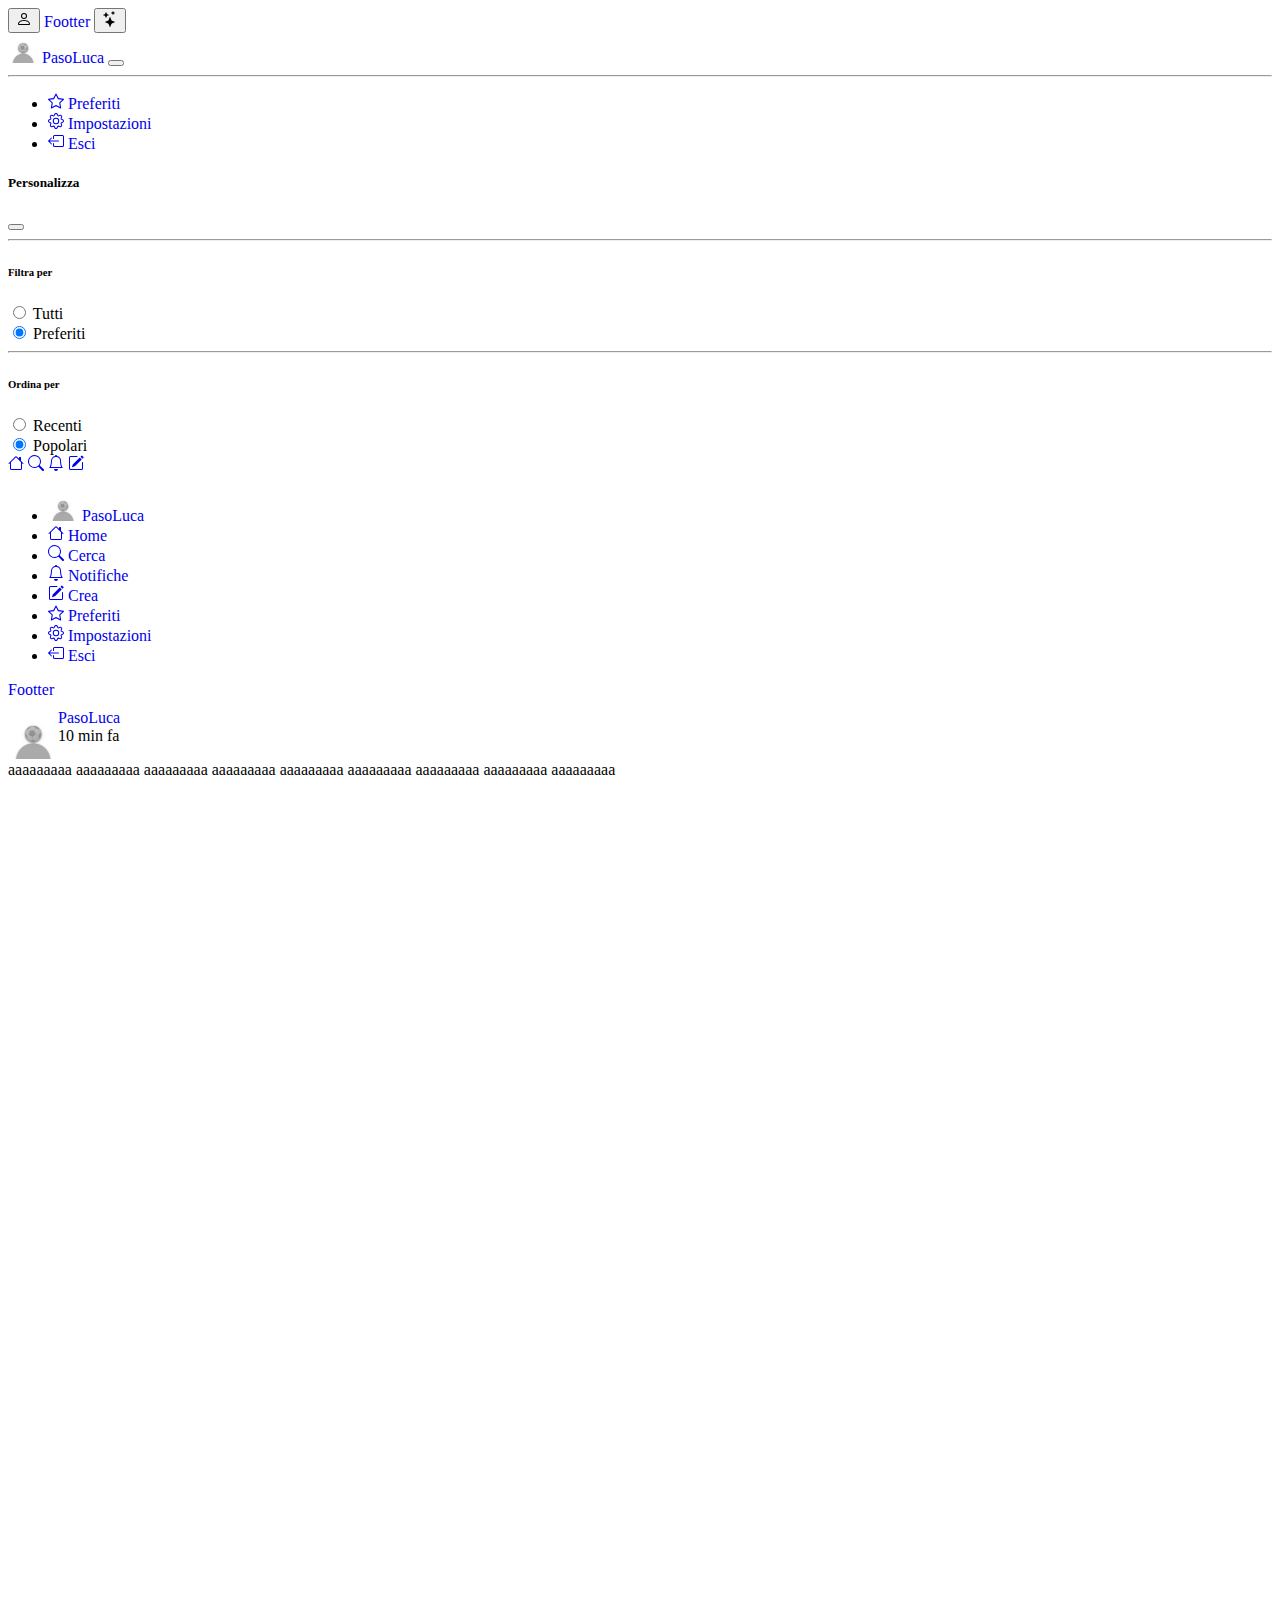
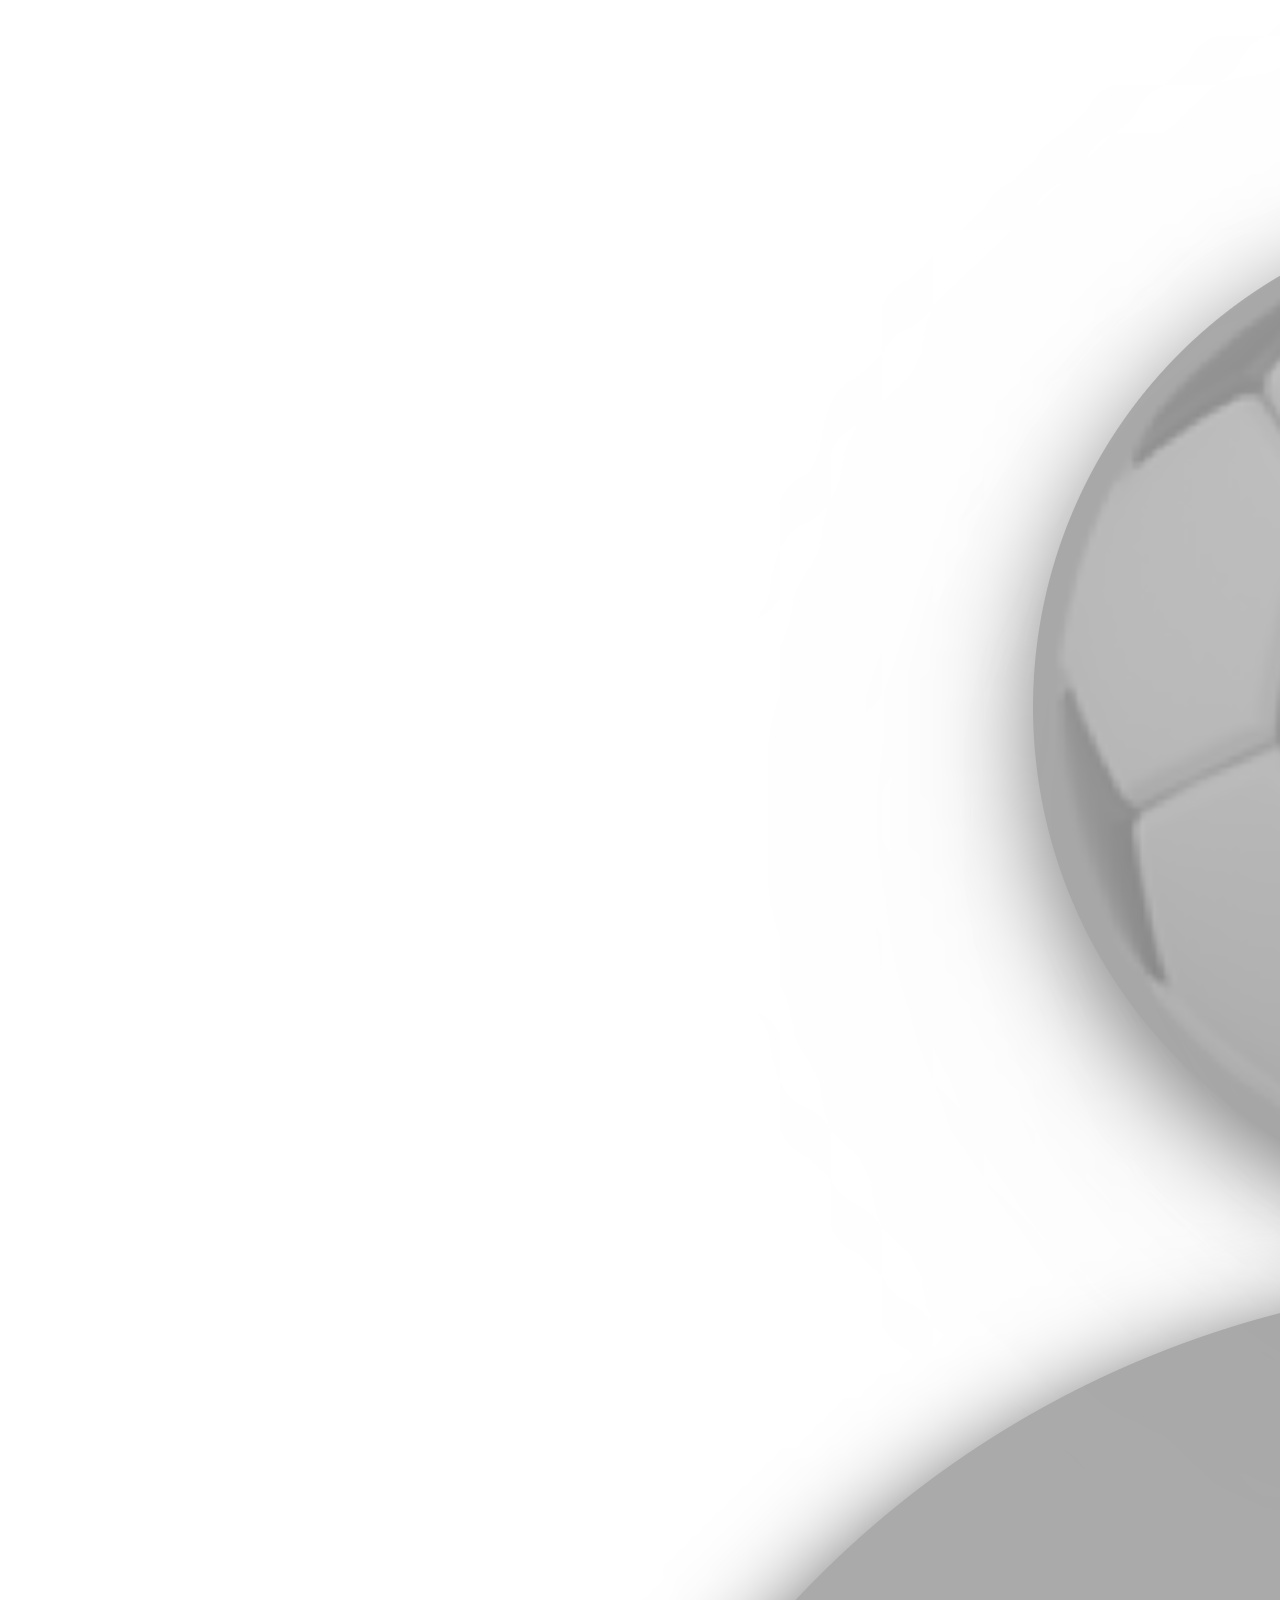
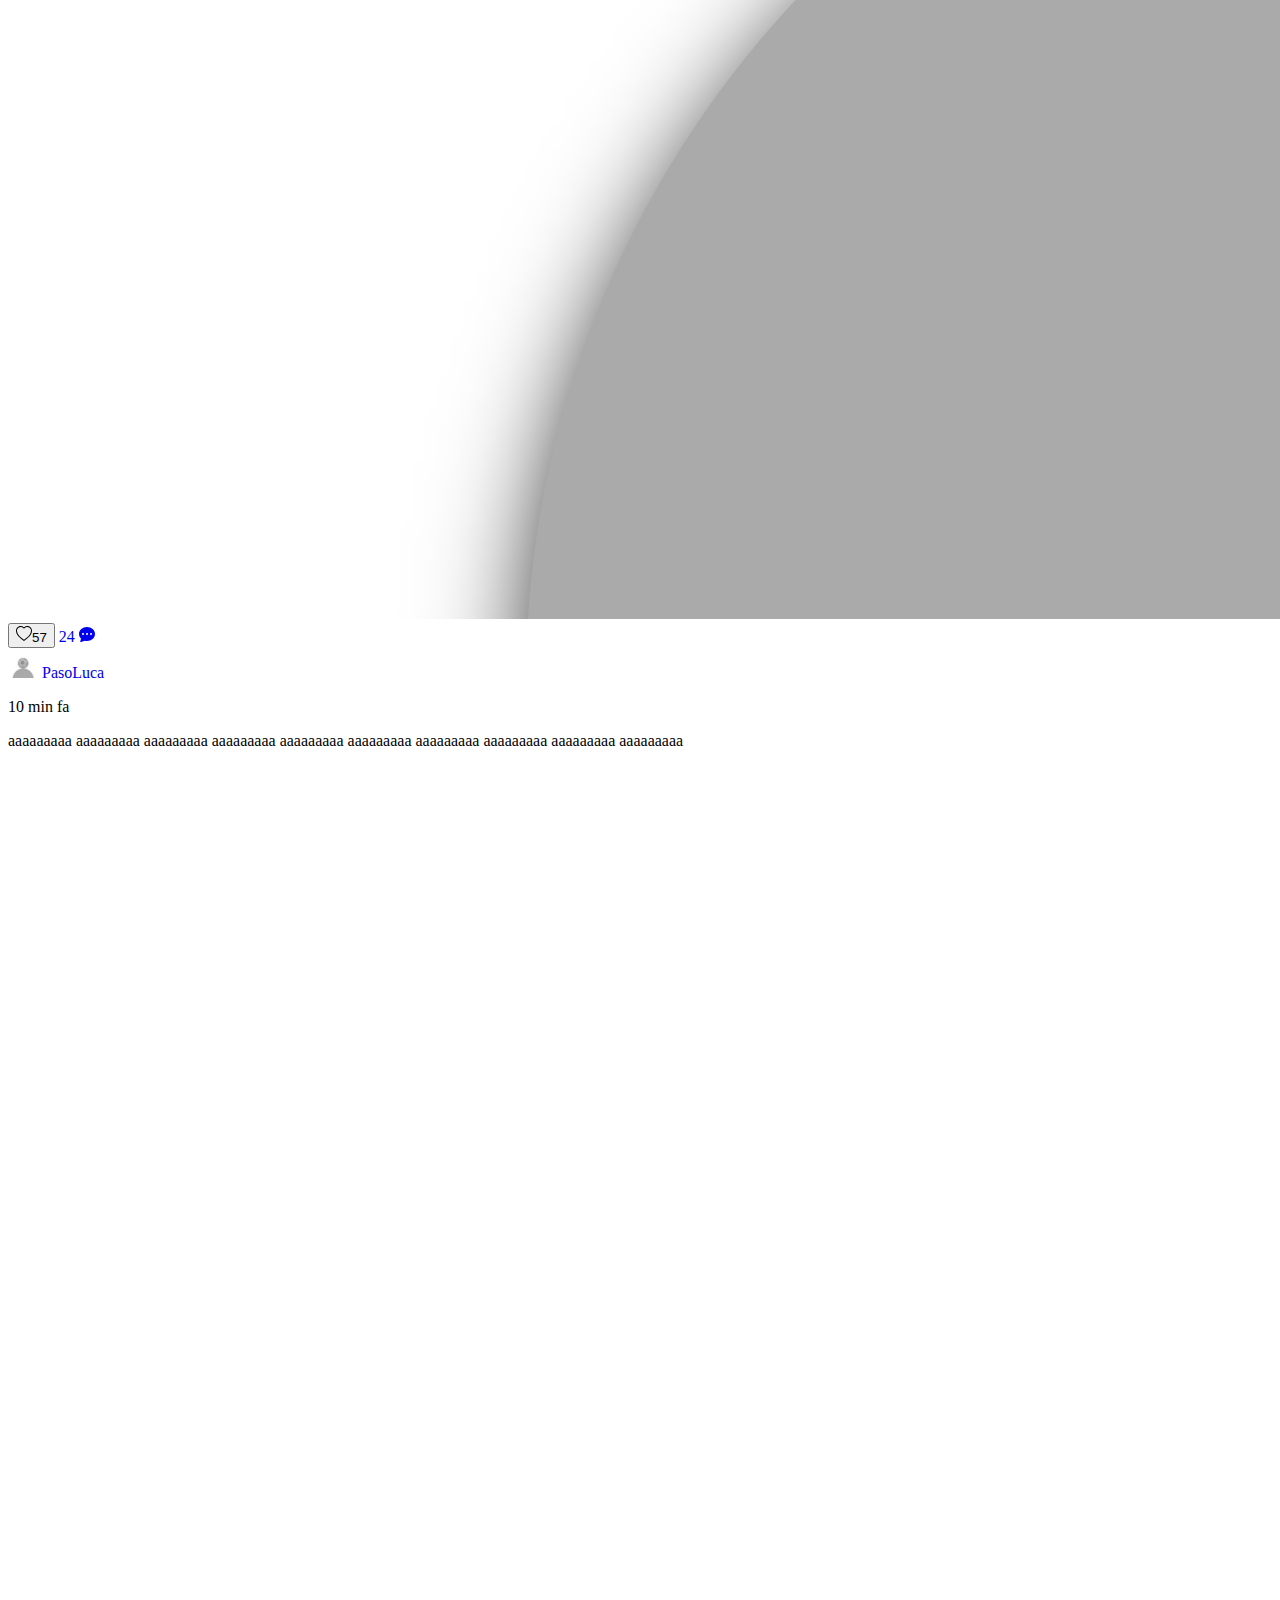
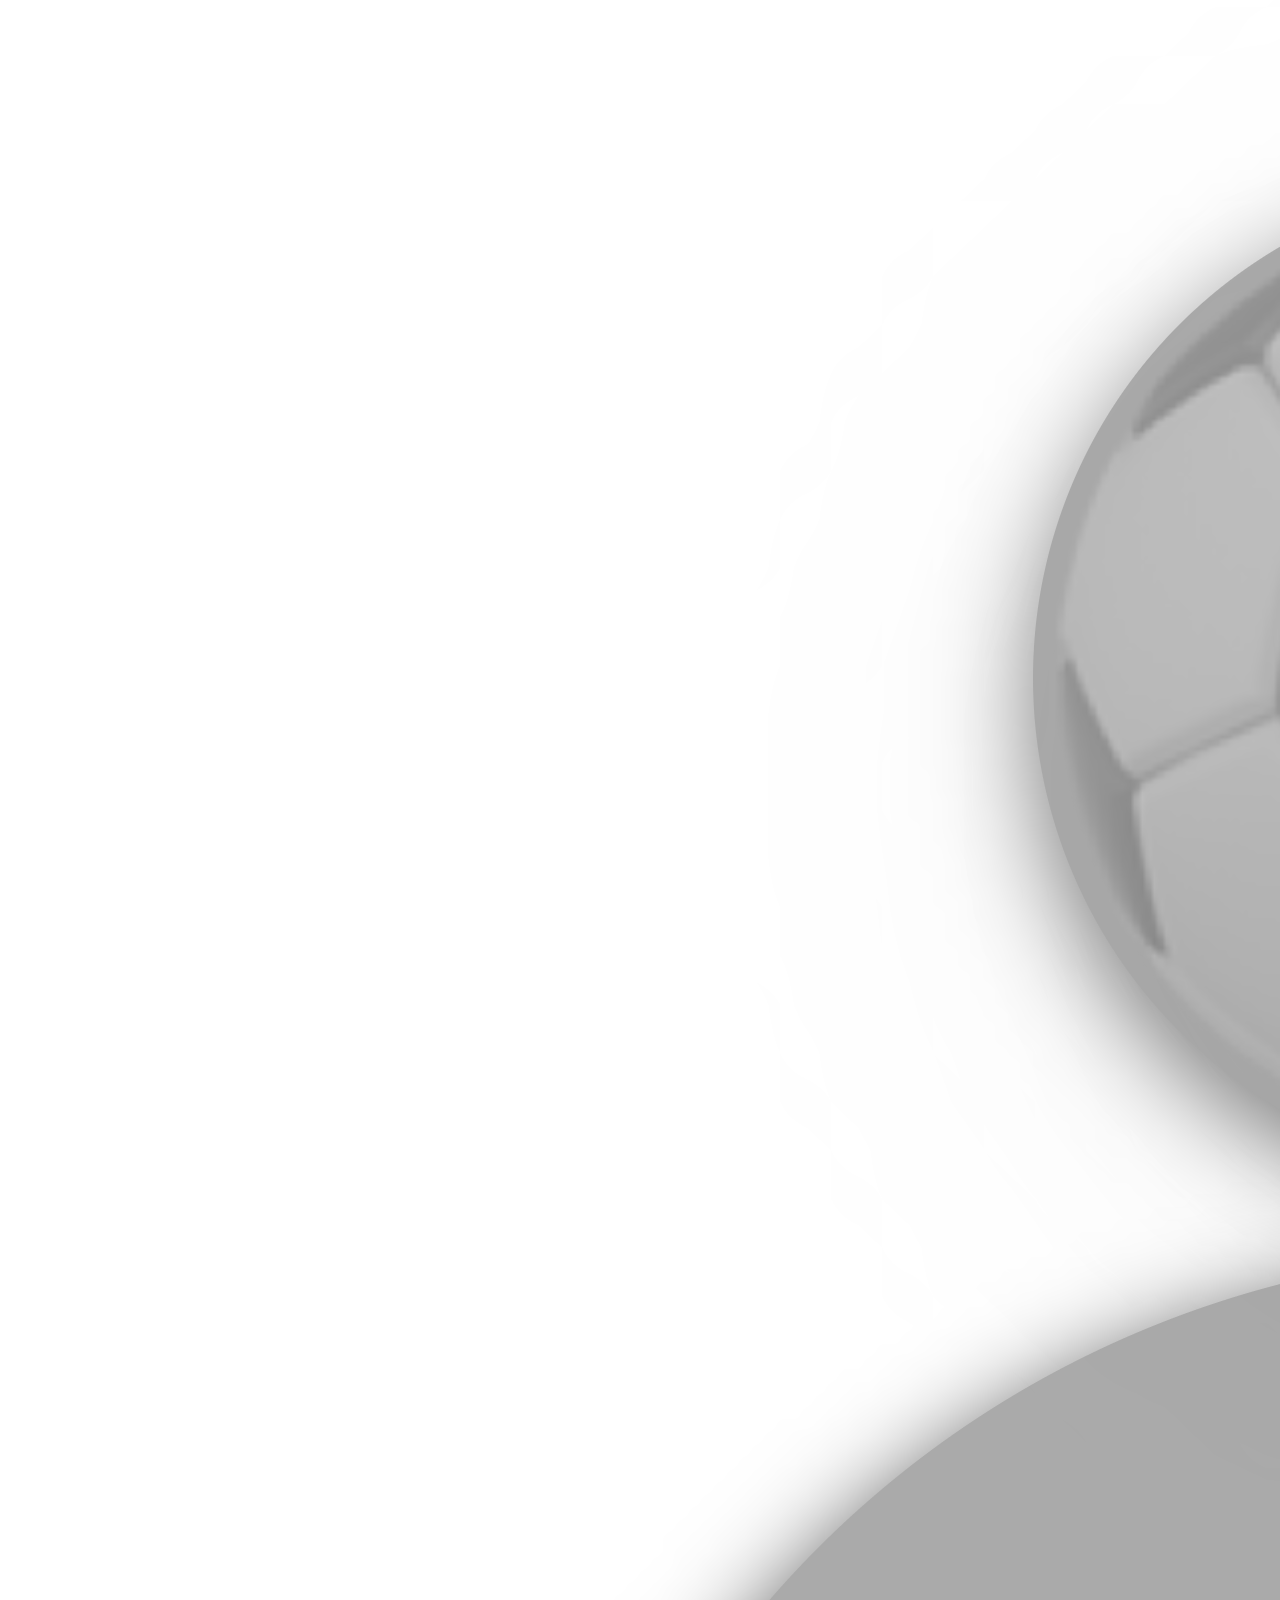
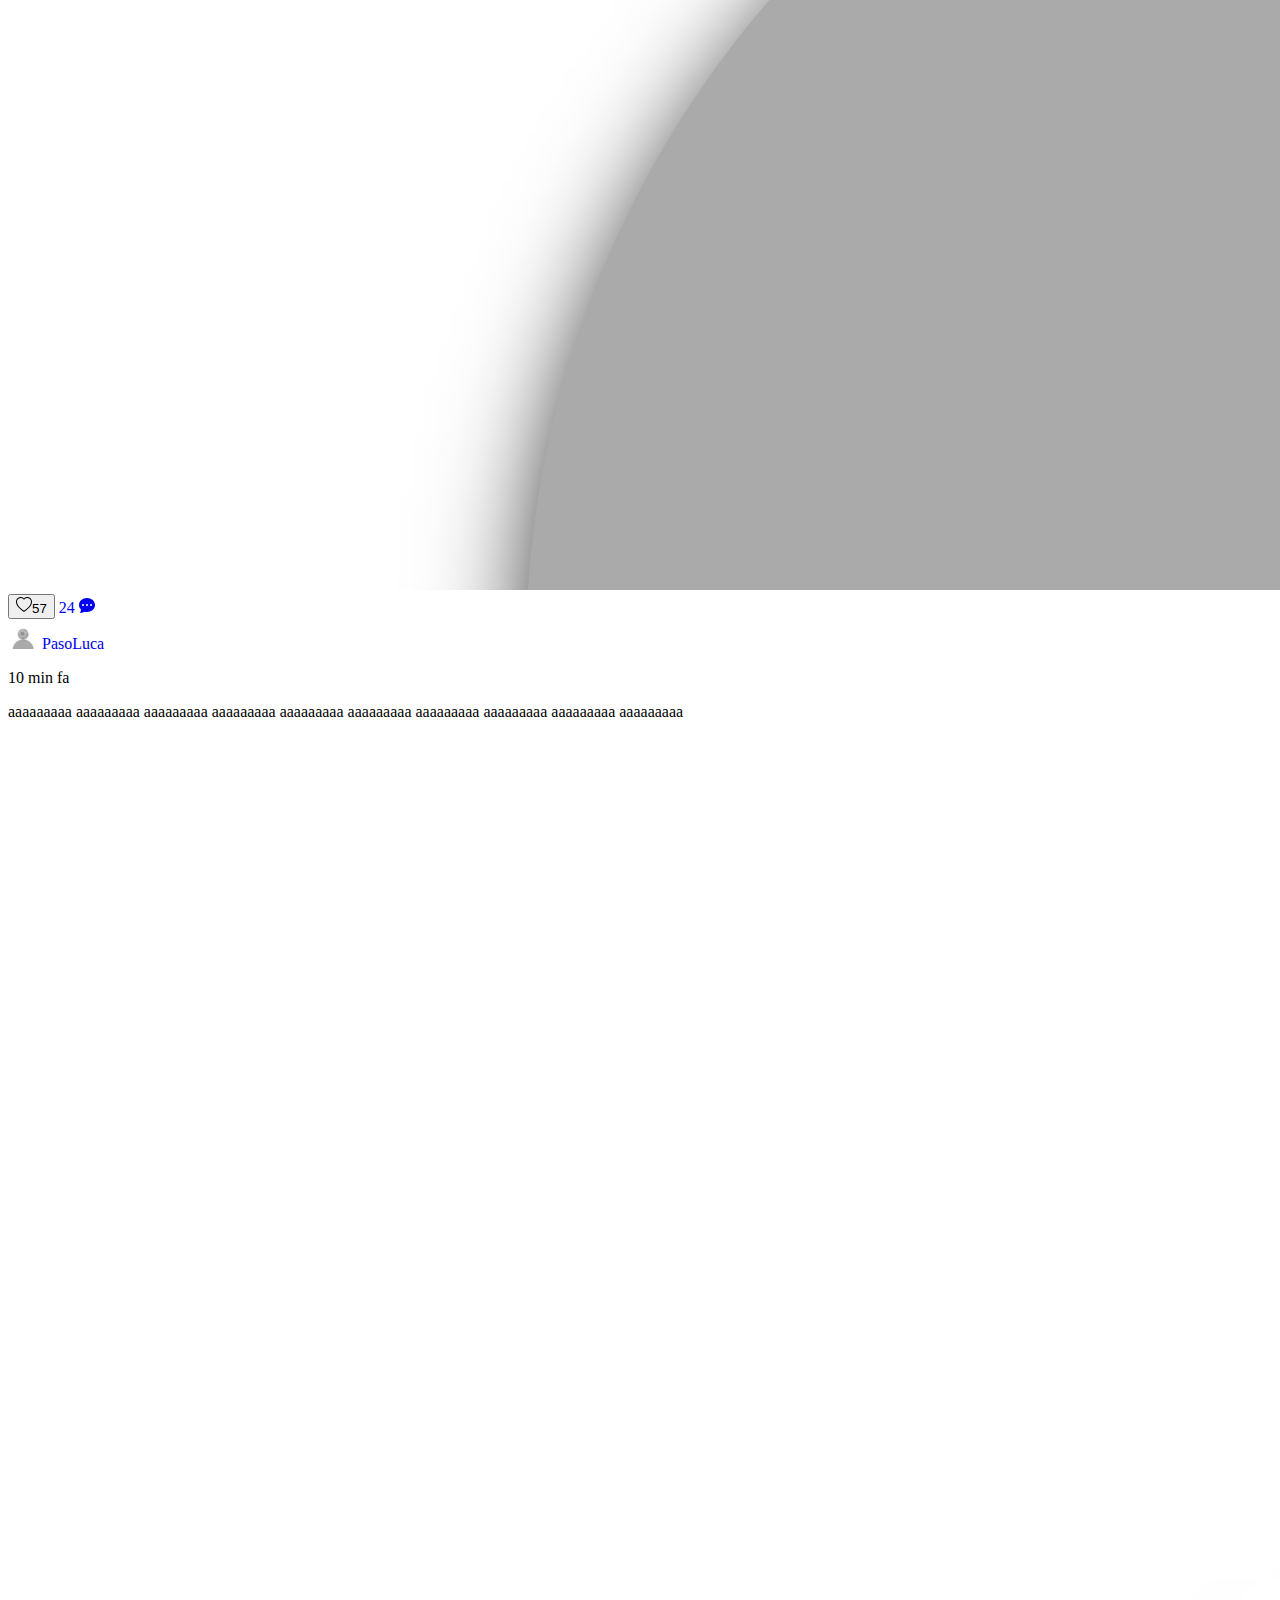
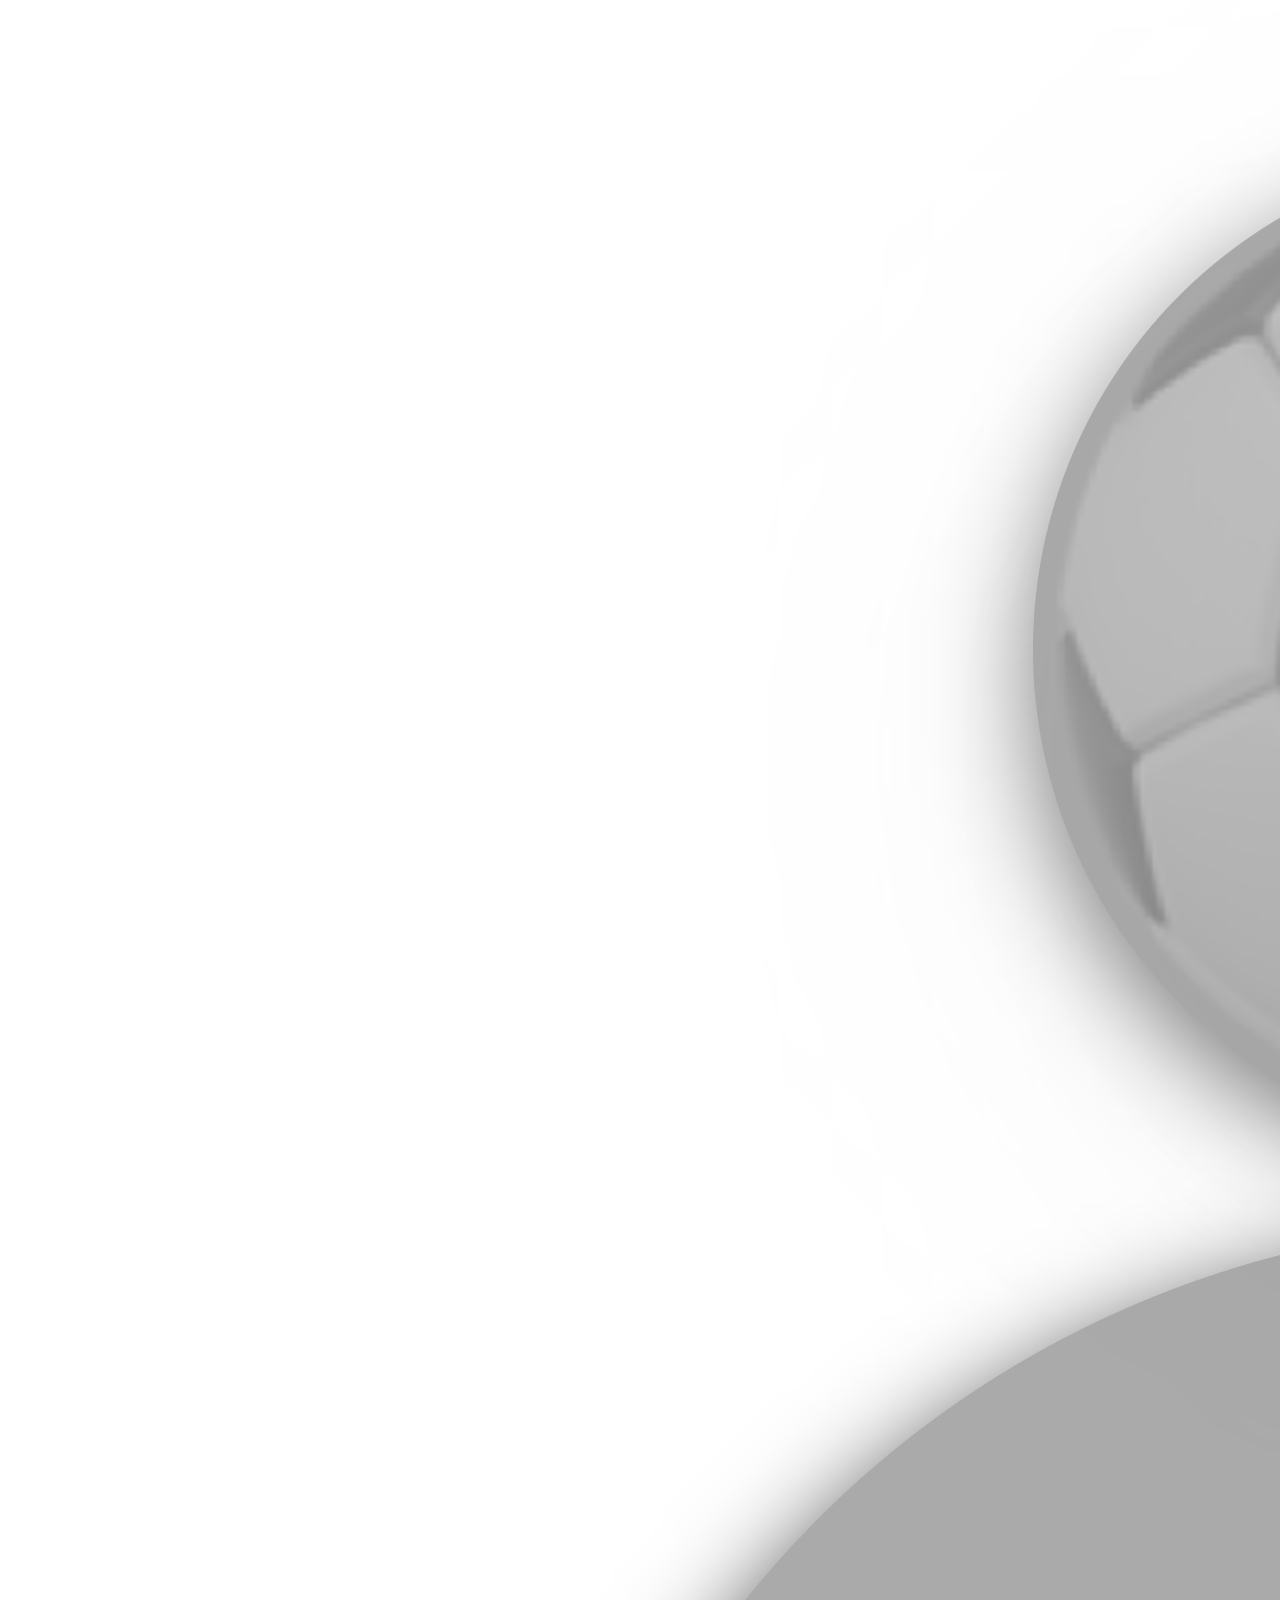
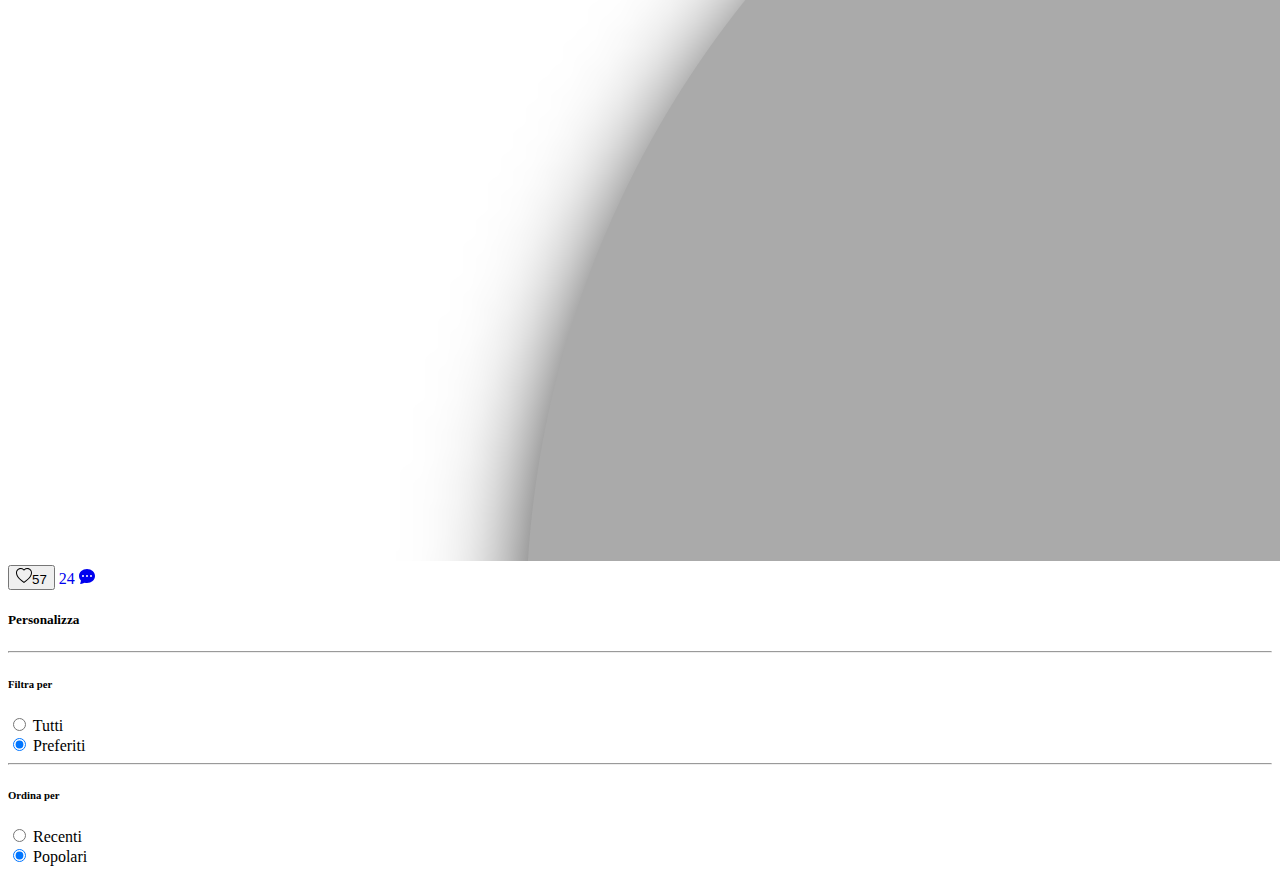
==== commit 8fbf66de: "improve article" ====
--- a/index.html
+++ b/index.html
@@ -259,20 +259,28 @@
                             <a class="text-decoration-none text-white fs-4" href="#">Footter</a>
                         </header>
                     </div>
+
                     <article class="bg-white border mt-4 mb-4 mx-2">
-                        <header class="pt-3">
-                            <!--
-                            <div>
-                                <img class="img-fluid text-center" src="./img/html5-js-css3.png" alt="" />
-                            </div> -->
-                            <a class="text-black px-5" href="#"><img class="rounded-circle" src="./img/pfp.png"
-                                    alt="" /> PasoLuca</a>
-                            <p class="px-5">10 min fa</p>
+                        <header class="pt-3 align-middle">
+                            
+                            <div class="col-12 col-sm-6 w-100 px-5">
+                                <div class="col-sm-4 col-sm-4">
+                                    <img class="image rounded-circle border" src="./img/pfp.png">
+                                </div>
+                                <div class="col-12 col-sm-12 alignme">
+                                    <a class="text-black px-2" href="#">PasoLuca</a>
+                                    <br/>
+                                    <span class="small text-black px-2">10 min fa</span> 
+                                </div>
+                              
+                            </div>
                         </header>
                         <section class="px-5">
                             <p>aaaaaaaaa aaaaaaaaa aaaaaaaaa aaaaaaaaa aaaaaaaaa aaaaaaaaa aaaaaaaaa aaaaaaaaa aaaaaaaaa
                             </p>
-                            <img class="border border-3 img-fluid text-center" src="./img/pfp.png" alt="" />
+                            <!-- <div class="w-100 text-center"> -->
+                                <img class="border border-3 img-fluid" src="./img/pfp.png" alt="" />
+                            <!-- </div> -->
                         </section>
                         <footer class="px-3 pb-3">
                             <button type="button" class="btn">
@@ -293,6 +301,8 @@
                         </footer>
 
                     </article>
+
+
                     <article class="bg-white border mt-4 mb-4 mx-2">
                         <header class="pt-3">
                             <!--
--- a/css/style.css
+++ b/css/style.css
@@ -2,15 +2,11 @@
     max-height: 30px;
 }
 
-article img{
-    max-height: 30px;
-
-}
-
+/*
 article section img{
    
-    max-height: 200px;
-}
+    max-height: 500px;
+}*/
 
 header img{
     max-height: 30px;
@@ -19,6 +15,17 @@
 a{
     text-decoration: none;
 }
+
+.image { float:left;
+    max-height: 50px;  }
+
+.alignme {
+	margin:10px 0;
+}
+/*
+.nav-link{
+    padding-right: 0;
+}*/
 
 /* 
 
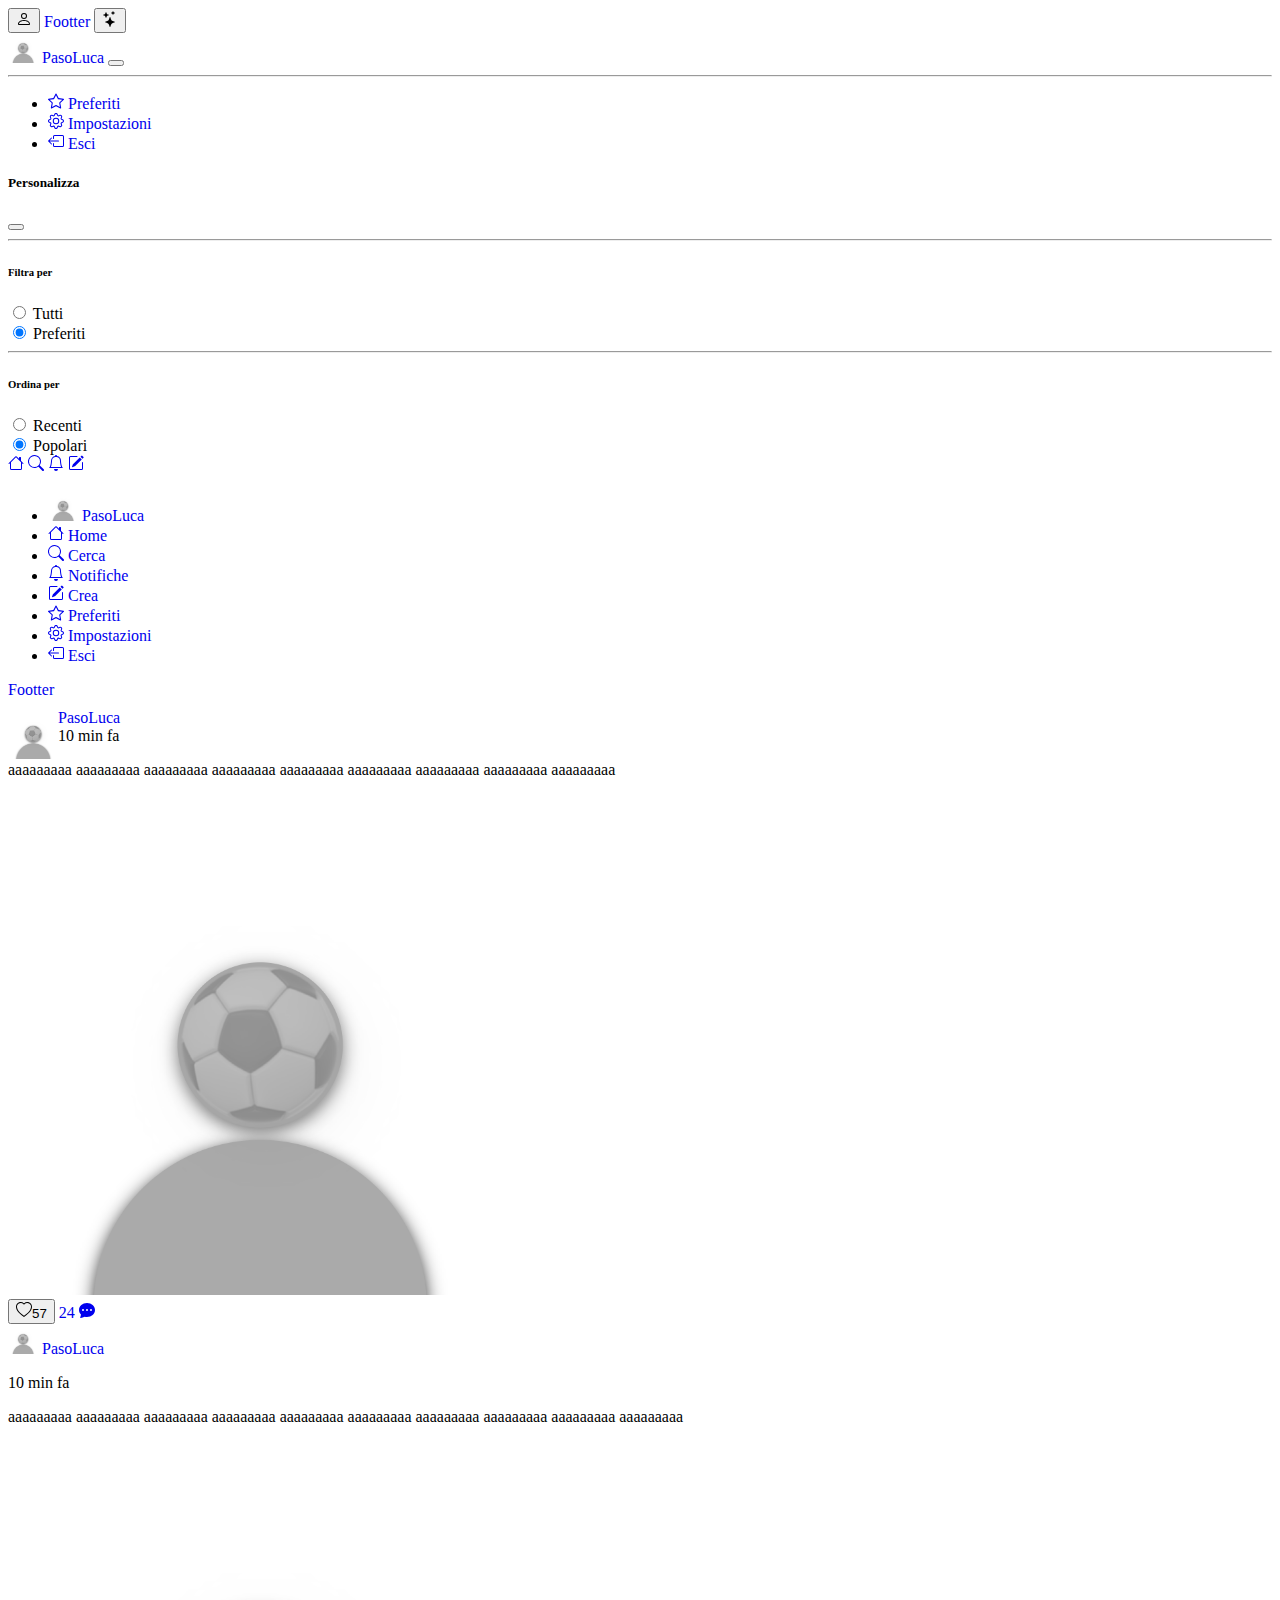
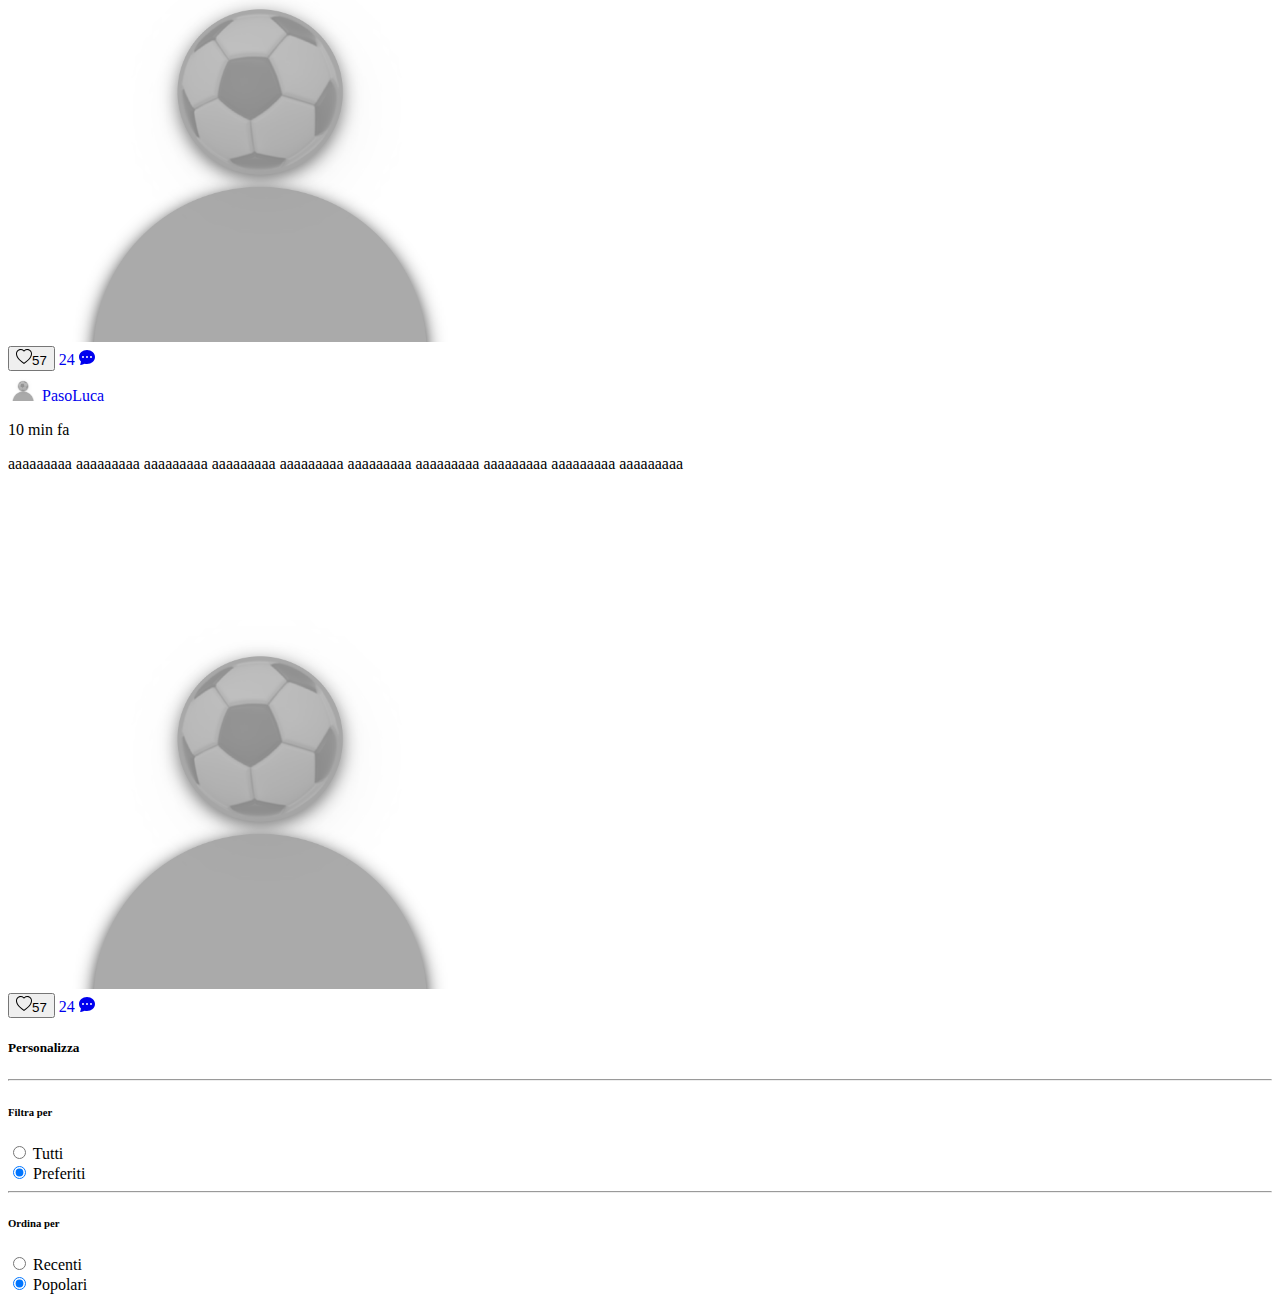
==== commit bef379ed: "texting" ====
--- a/index.html
+++ b/index.html
@@ -278,25 +278,34 @@
                         <section class="px-5">
                             <p>aaaaaaaaa aaaaaaaaa aaaaaaaaa aaaaaaaaa aaaaaaaaa aaaaaaaaa aaaaaaaaa aaaaaaaaa aaaaaaaaa
                             </p>
-                            <!-- <div class="w-100 text-center"> -->
+                            <div class="w-100 text-center">
                                 <img class="border border-3 img-fluid" src="./img/pfp.png" alt="" />
-                            <!-- </div> -->
+                            </div>
                         </section>
                         <footer class="px-3 pb-3">
-                            <button type="button" class="btn">
-                                <svg xmlns="http://www.w3.org/2000/svg" width="16" height="16" fill="currentColor"
-                                    class="bi bi-heart" viewBox="0 0 16 16">
-                                    <path
-                                        d="m8 2.748-.717-.737C5.6.281 2.514.878 1.4 3.053c-.523 1.023-.641 2.5.314 4.385.92 1.815 2.834 3.989 6.286 6.357 3.452-2.368 5.365-4.542 6.286-6.357.955-1.886.838-3.362.314-4.385C13.486.878 10.4.28 8.717 2.01L8 2.748zM8 15C-7.333 4.868 3.279-3.04 7.824 1.143c.06.055.119.112.176.171a3.12 3.12 0 0 1 .176-.17C12.72-3.042 23.333 4.867 8 15z" />
-                                </svg>57
-                            </button>
-
-                            <a class="text-black align-middle" href="#">24 <svg xmlns="http://www.w3.org/2000/svg"
-                                    width="16" height="16" fill="currentColor" class="bi bi-chat-dots-fill"
-                                    viewBox="0 0 16 16">
-                                    <path
-                                        d="M16 8c0 3.866-3.582 7-8 7a9.06 9.06 0 0 1-2.347-.306c-.584.296-1.925.864-4.181 1.234-.2.032-.352-.176-.273-.362.354-.836.674-1.95.77-2.966C.744 11.37 0 9.76 0 8c0-3.866 3.582-7 8-7s8 3.134 8 7zM5 8a1 1 0 1 0-2 0 1 1 0 0 0 2 0zm4 0a1 1 0 1 0-2 0 1 1 0 0 0 2 0zm3 1a1 1 0 1 0 0-2 1 1 0 0 0 0 2z" />
-                                </svg></a>
+                            <div class="col-12">
+                                <span class="col-6 text-start">
+                                    <button type="button " class="btn">
+                                        <svg xmlns="http://www.w3.org/2000/svg" width="16" height="16" fill="currentColor"
+                                            class="bi bi-heart" viewBox="0 0 16 16">
+                                            <path
+                                                d="m8 2.748-.717-.737C5.6.281 2.514.878 1.4 3.053c-.523 1.023-.641 2.5.314 4.385.92 1.815 2.834 3.989 6.286 6.357 3.452-2.368 5.365-4.542 6.286-6.357.955-1.886.838-3.362.314-4.385C13.486.878 10.4.28 8.717 2.01L8 2.748zM8 15C-7.333 4.868 3.279-3.04 7.824 1.143c.06.055.119.112.176.171a3.12 3.12 0 0 1 .176-.17C12.72-3.042 23.333 4.867 8 15z" />
+                                        </svg>57
+                                    </button>
+                                </span>
+                                <span class="col-6 text-end">
+
+    
+                                    <a class="text-black align-middle" href="#">24 <svg xmlns="http://www.w3.org/2000/svg"
+                                        width="16" height="16" fill="currentColor" class="bi bi-chat-dots-fill"
+                                        viewBox="0 0 16 16">
+                                        <path
+                                            d="M16 8c0 3.866-3.582 7-8 7a9.06 9.06 0 0 1-2.347-.306c-.584.296-1.925.864-4.181 1.234-.2.032-.352-.176-.273-.362.354-.836.674-1.95.77-2.966C.744 11.37 0 9.76 0 8c0-3.866 3.582-7 8-7s8 3.134 8 7zM5 8a1 1 0 1 0-2 0 1 1 0 0 0 2 0zm4 0a1 1 0 1 0-2 0 1 1 0 0 0 2 0zm3 1a1 1 0 1 0 0-2 1 1 0 0 0 0 2z" />
+                                    </svg></a>
+                                </span>
+                                
+                            </div>
+                            
 
                         </footer>
 
--- a/css/style.css
+++ b/css/style.css
@@ -2,11 +2,11 @@
     max-height: 30px;
 }
 
-/*
+
 article section img{
    
     max-height: 500px;
-}*/
+}
 
 header img{
     max-height: 30px;
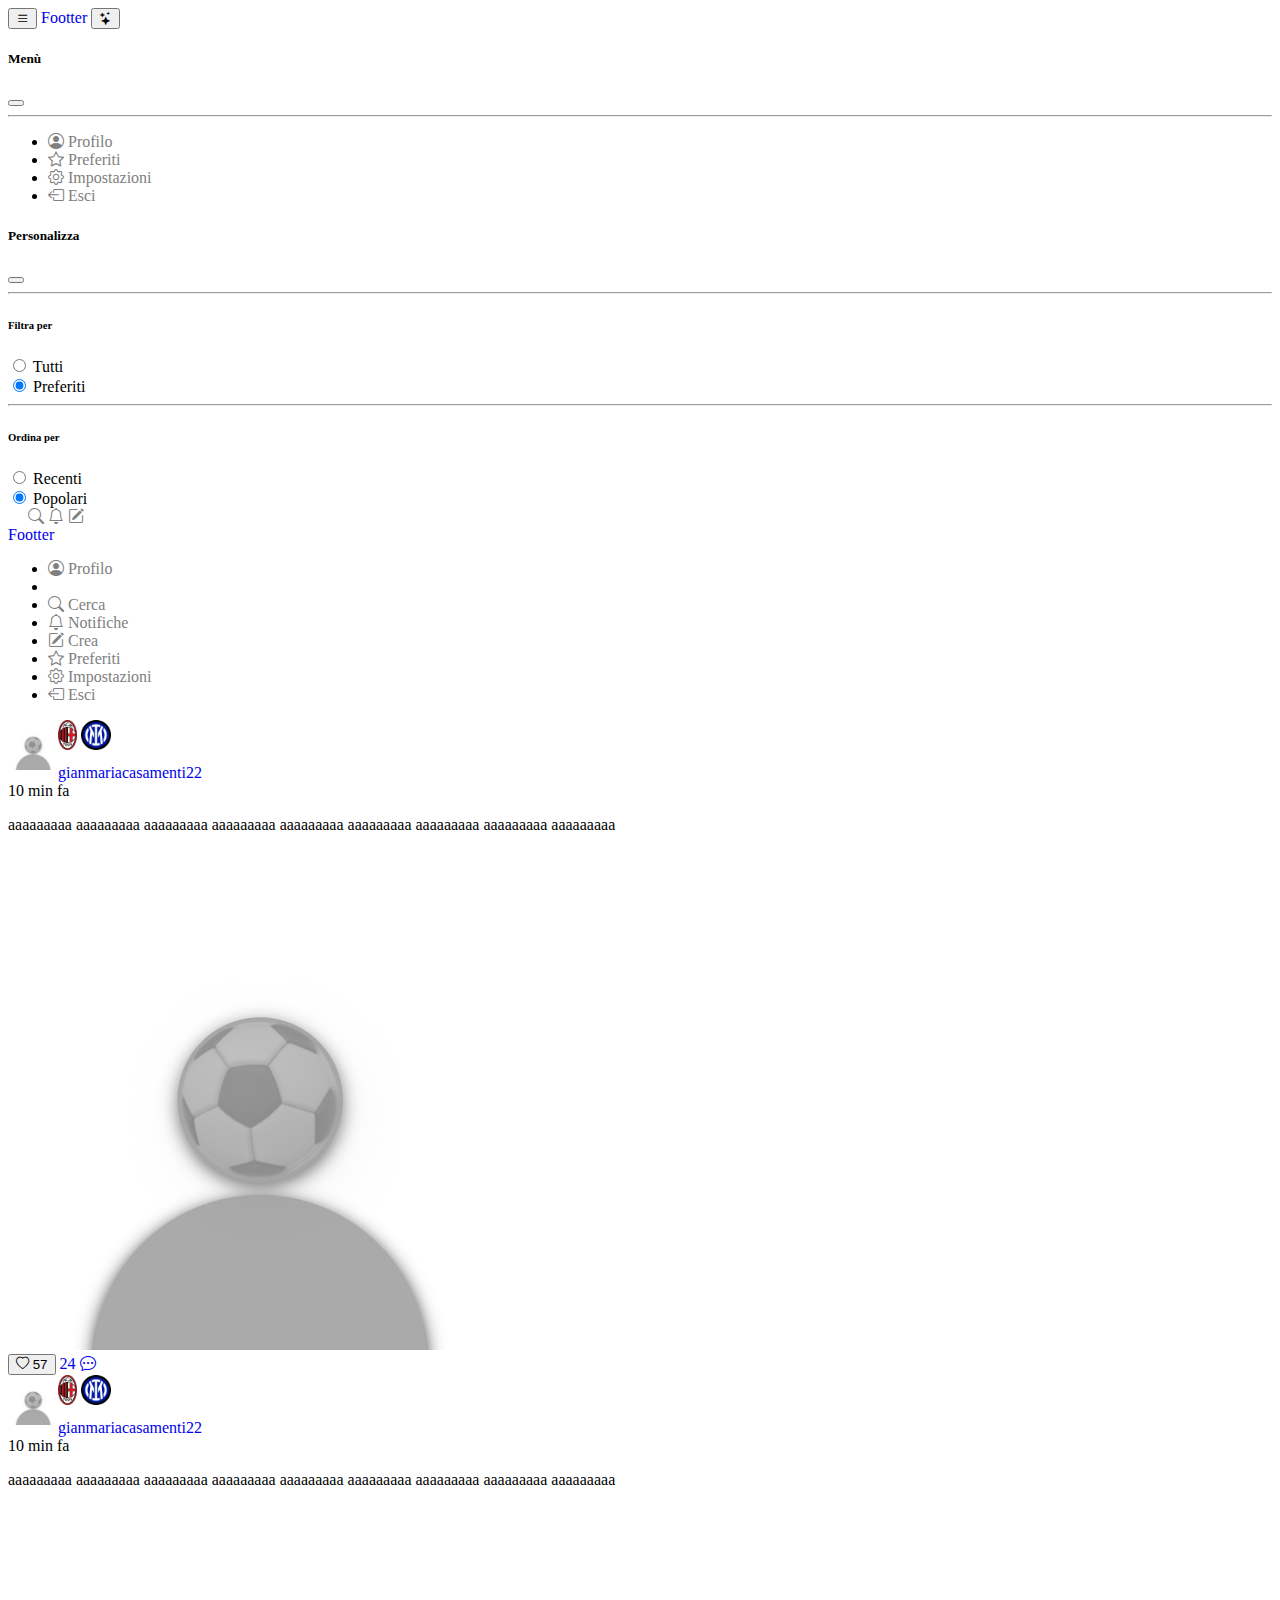
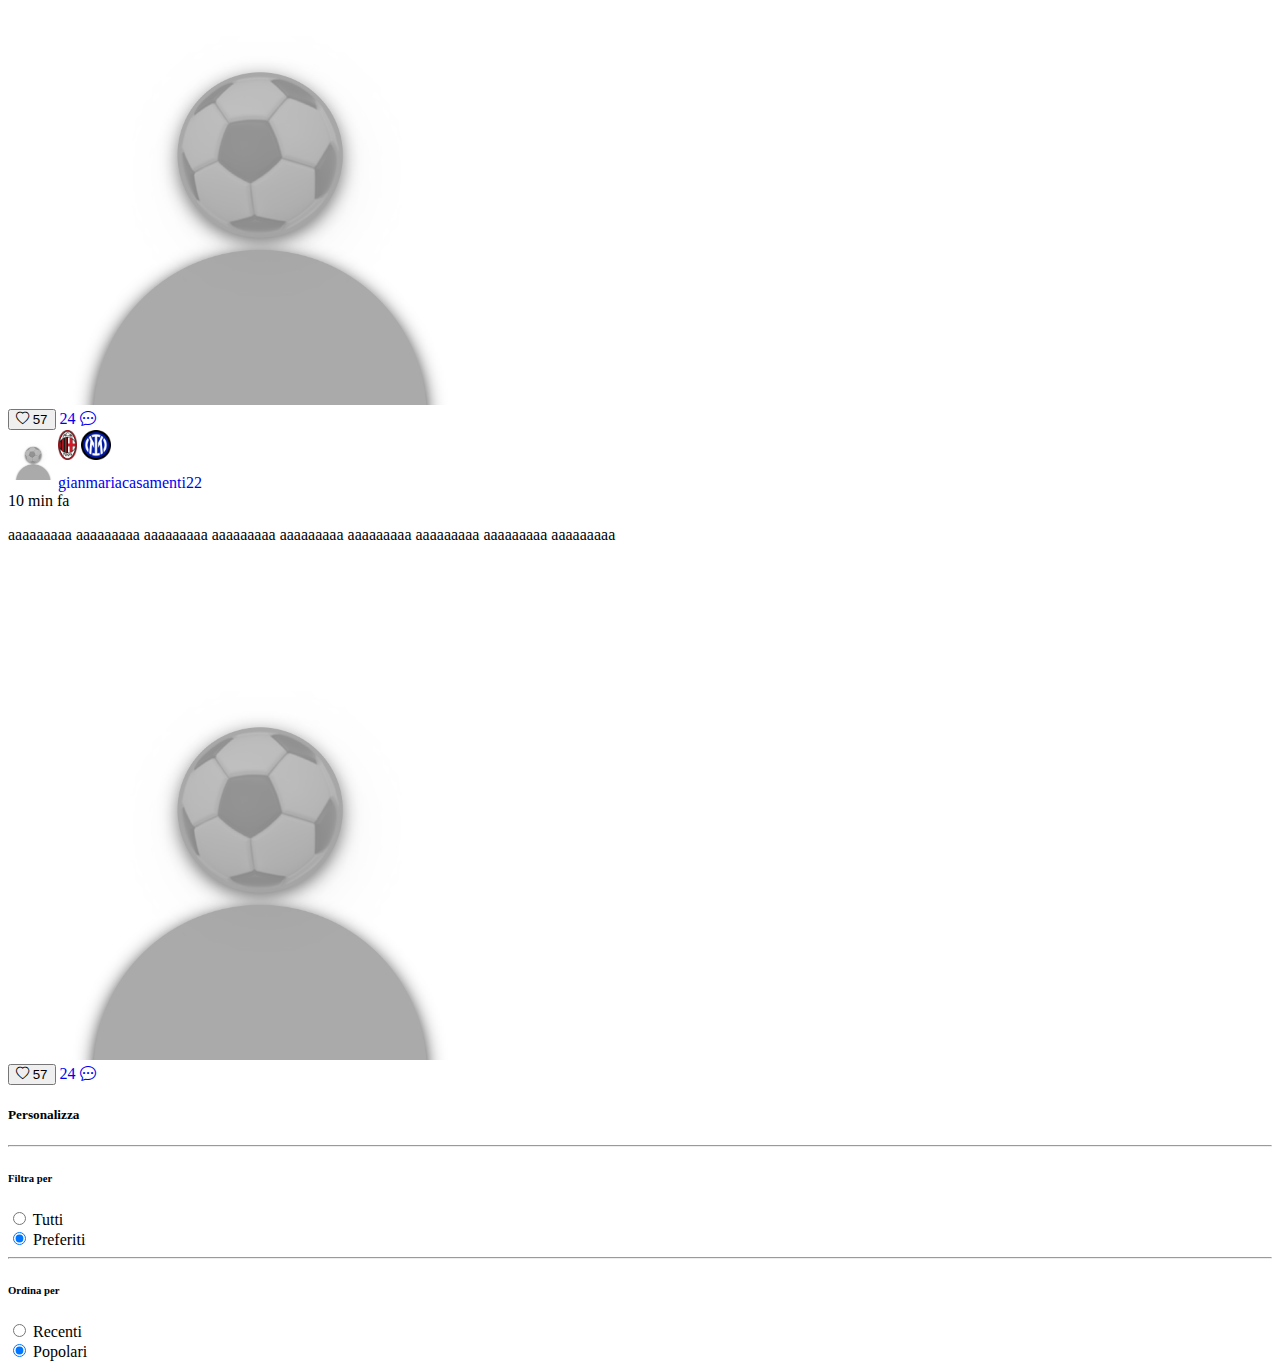
==== commit 410f5d7d: "edit index and css" ====
--- a/index.html
+++ b/index.html
@@ -11,415 +11,346 @@
     <link rel="stylesheet" href="css/style.css">
 </head>
 
-<body>
+<body class="bg-dark overflow-hidden">
     <div class="container-fluid p-0 overflow-hidden">
-        <!--MOBILE HEADER-->
-        <div class="row">
-            <div class="mobile d-block d-sm-none col-12">
-                <header class="bg-dark">
-                    <!--NAVBAR-->
-                    <nav class="z-2 navbar-static-top navbar navbar-dark bg-dark py-3">
-                        <!--PULSANTE UTENTE-->
+        <!--MOBILE NAVBAR-->
+        <div class="mobile d-block d-sm-none col-12">
+            <header class="bg-dark">
+                <!--NAVBAR-->
+                <!-- navbar-static-top -->
+                <nav class="z-2 navbar fixed-top navbar-dark bg-dark">
+                    <!--PULSANTE UTENTE-->
+                    <!--
                         <button class="btn btn-link text-dark" type="button" data-bs-toggle="offcanvas"
-                            data-bs-target="#offcanvasNavbar" aria-controls="offcanvasNavbar">
-                            <svg xmlns="http://www.w3.org/2000/svg" width="16" height="16" fill="currentColor"
-                                class="bi bi-person text-white" viewBox="0 0 16 16">
-                                <path
-                                    d="M8 8a3 3 0 1 0 0-6 3 3 0 0 0 0 6Zm2-3a2 2 0 1 1-4 0 2 2 0 0 1 4 0Zm4 8c0 1-1 1-1 1H3s-1 0-1-1 1-4 6-4 6 3 6 4Zm-1-.004c-.001-.246-.154-.986-.832-1.664C11.516 10.68 10.289 10 8 10c-2.29 0-3.516.68-4.168 1.332-.678.678-.83 1.418-.832 1.664h10Z" />
-                            </svg>
-                        </button>
-                        <!--TESTO CENTRALE FOOTTER ⚽️⚽️-->
-                        <a class="text-decoration-none text-white fs-4" href="#">Footter</a>
-
-                        <!--PULSANTE PERSONALIZZA-->
-                        <button class="btn btn-link text-dark" type="button" data-bs-toggle="offcanvas"
-                            data-bs-target="#offcanvasNavbar2" aria-controls="offcanvasNavbar2">
-                            <svg xmlns="http://www.w3.org/2000/svg" width="16" height="16" fill="currentColor"
-                                class="bi bi-stars text-white" viewBox="0 0 16 16">
-                                <path
-                                    d="M7.657 6.247c.11-.33.576-.33.686 0l.645 1.937a2.89 2.89 0 0 0 1.829 1.828l1.936.645c.33.11.33.576 0 .686l-1.937.645a2.89 2.89 0 0 0-1.828 1.829l-.645 1.936a.361.361 0 0 1-.686 0l-.645-1.937a2.89 2.89 0 0 0-1.828-1.828l-1.937-.645a.361.361 0 0 1 0-.686l1.937-.645a2.89 2.89 0 0 0 1.828-1.828l.645-1.937zM3.794 1.148a.217.217 0 0 1 .412 0l.387 1.162c.173.518.579.924 1.097 1.097l1.162.387a.217.217 0 0 1 0 .412l-1.162.387A1.734 1.734 0 0 0 4.593 5.69l-.387 1.162a.217.217 0 0 1-.412 0L3.407 5.69A1.734 1.734 0 0 0 2.31 4.593l-1.162-.387a.217.217 0 0 1 0-.412l1.162-.387A1.734 1.734 0 0 0 3.407 2.31l.387-1.162zM10.863.099a.145.145 0 0 1 .274 0l.258.774c.115.346.386.617.732.732l.774.258a.145.145 0 0 1 0 .274l-.774.258a1.156 1.156 0 0 0-.732.732l-.258.774a.145.145 0 0 1-.274 0l-.258-.774a1.156 1.156 0 0 0-.732-.732L9.1 2.137a.145.145 0 0 1 0-.274l.774-.258c.346-.115.617-.386.732-.732L10.863.1z" />
-                            </svg>
-                        </button>
-                        <!--MENU UTENTE-->
-                        <div class="offcanvas offcanvas-start text-bg-dark" tabindex="-1" id="offcanvasNavbar">
-                            <div class="offcanvas-header pb-0">
+                        data-bs-target="#offcanvasNavbar" aria-controls="offcanvasNavbar">
+                        <svg xmlns="http://www.w3.org/2000/svg" width="16" height="16" fill="currentColor" class="bi bi-list text-white" viewBox="0 0 16 16">
+                            <path fill-rule="evenodd" d="M2.5 12a.5.5 0 0 1 .5-.5h10a.5.5 0 0 1 0 1H3a.5.5 0 0 1-.5-.5zm0-4a.5.5 0 0 1 .5-.5h10a.5.5 0 0 1 0 1H3a.5.5 0 0 1-.5-.5zm0-4a.5.5 0 0 1 .5-.5h10a.5.5 0 0 1 0 1H3a.5.5 0 0 1-.5-.5z"/>
+                          </svg>
+                    </button>
+                    -->
+                    <button class="btn btn-link text-white" type="button" data-bs-toggle="offcanvas"
+                        data-bs-target="#offcanvasNavbar" aria-controls="offcanvasNavbar">
+                        <i class="bi bi-list"></i>
+                    </button>
+                    <!--TESTO CENTRALE FOOTTER ⚽️⚽️-->
+                    <a class="text-decoration-none text-white fs-4" href="#">Footter</a>
+
+                    <!--PULSANTE PERSONALIZZA-->
+                    <button class="btn btn-link text-white" type="button" data-bs-toggle="offcanvas"
+                        data-bs-target="#offcanvasNavbar2" aria-controls="offcanvasNavbar2">
+                        <i class="bi bi-stars"></i>
+                    </button>
+                    <!--MENU UTENTE-->
+                    <div class="offcanvas offcanvas-start text-bg-dark" tabindex="-1" id="offcanvasNavbar">
+                        <div class="offcanvas-header pb-0">
+                            <!--
+                                <h5 class="offcanvas-title" id="offcanvasNavbar2Label">Menù</h5>
+
+
                                 <a class="text-decoration-none text-white fs-4" href="#"><img class="rounded-circle"
-                                        src="./img/pfp.png" alt="" /> PasoLuca</a>
-                                <button type="button" class="btn-close btn-close btn-close-white"
-                                    data-bs-dismiss="offcanvas" aria-label="Close"></button>
-
+                                    src="./img/pfp.png" alt="" /> PasoLuca</a>
+                            -->
+                            <h5 class="offcanvas-title" id="offcanvasNavbar2Label">Menù</h5>
+                            <button type="button" class="btn-close btn-close btn-close-white"
+                                data-bs-dismiss="offcanvas" aria-label="Close"></button>
+                        </div>
+                        <div class="offcanvas-body pt-0">
+                            <hr class="d-lg-none text-white-50">
+                            <!--
+                                <li class="nav-item w-100">
+                                    <a class="nav-link" href="#"><i class="bi bi-person-circle"></i></i> Profilo</a>
+                                </li>
+                            -->
+                            <ul class="navbar-nav justify-content-end flex-grow-1 pe-3">
+                                <li class="nav-item">
+                                    <a class="nav-link" href="#"><i class="bi bi-person-circle"></i></i> Profilo</a>
+                                </li>
+                                <li class="nav-item">
+                                    <a class="nav-link" href="#"><i class="bi bi-star"></i>
+                                        Preferiti</a>
+                                </li>
+                                <li class="nav-item">
+                                    <a class="nav-link" href="#"><i class="bi bi-gear"></i> Impostazioni</a>
+                                </li>
+                                <li class="nav-item">
+                                    <a class="nav-link" href="#"><i class="bi bi-box-arrow-left"></i> Esci</a>
+                                </li>
+
+                            </ul>
+                        </div>
+                    </div>
+                    <!--MENU PERSONALIZZA-->
+                    <div class="offcanvas offcanvas-end text-bg-dark " tabindex="-1" id="offcanvasNavbar2"
+                        aria-labelledby="offcanvasNavbar2Label">
+                        <div class="offcanvas-header pb-0">
+                            <h5 class="offcanvas-title" id="offcanvasNavbar2Label">Personalizza</h5>
+                            <button type="button" class="btn-close btn-close btn-close-white"
+                                data-bs-dismiss="offcanvas" aria-label="Close">
+                            </button>
+
+                            <!--inserire linee-->
+                        </div>
+                        <div class="offcanvas-body pt-0">
+                            <hr class="d-lg-none text-white-50">
+                            <h6 class="text-center">Filtra per</h6>
+                            <div class="form-check">
+                                <input class="form-check-input" type="radio" name="filtra" id="filtra_tutti">
+                                <label class="form-check-label" for="filtra_tutti">
+                                    Tutti
+                                </label>
                             </div>
-                            <div class="offcanvas-body pt-0">
-                                <hr class="d-lg-none text-white-50">
-                                <ul class="navbar-nav justify-content-end flex-grow-1 pe-3">
-                                    <li class="nav-item">
-                                        <a class="nav-link" href="#"><svg xmlns="http://www.w3.org/2000/svg" width="16"
-                                                height="16" fill="currentColor" class="bi bi-star text-white"
-                                                viewBox="0 0 16 16">
-                                                <path
-                                                    d="M2.866 14.85c-.078.444.36.791.746.593l4.39-2.256 4.389 2.256c.386.198.824-.149.746-.592l-.83-4.73 3.522-3.356c.33-.314.16-.888-.282-.95l-4.898-.696L8.465.792a.513.513 0 0 0-.927 0L5.354 5.12l-4.898.696c-.441.062-.612.636-.283.95l3.523 3.356-.83 4.73zm4.905-2.767-3.686 1.894.694-3.957a.565.565 0 0 0-.163-.505L1.71 6.745l4.052-.576a.525.525 0 0 0 .393-.288L8 2.223l1.847 3.658a.525.525 0 0 0 .393.288l4.052.575-2.906 2.77a.565.565 0 0 0-.163.506l.694 3.957-3.686-1.894a.503.503 0 0 0-.461 0z" />
-                                            </svg> Preferiti</a>
-                                    </li>
-                                    <li class="nav-item">
-                                        <a class="nav-link" href="#"><svg xmlns="http://www.w3.org/2000/svg" width="16"
-                                                height="16" fill="currentColor" class="bi bi-gear text-white"
-                                                viewBox="0 0 16 16">
-                                                <path
-                                                    d="M8 4.754a3.246 3.246 0 1 0 0 6.492 3.246 3.246 0 0 0 0-6.492zM5.754 8a2.246 2.246 0 1 1 4.492 0 2.246 2.246 0 0 1-4.492 0z" />
-                                                <path
-                                                    d="M9.796 1.343c-.527-1.79-3.065-1.79-3.592 0l-.094.319a.873.873 0 0 1-1.255.52l-.292-.16c-1.64-.892-3.433.902-2.54 2.541l.159.292a.873.873 0 0 1-.52 1.255l-.319.094c-1.79.527-1.79 3.065 0 3.592l.319.094a.873.873 0 0 1 .52 1.255l-.16.292c-.892 1.64.901 3.434 2.541 2.54l.292-.159a.873.873 0 0 1 1.255.52l.094.319c.527 1.79 3.065 1.79 3.592 0l.094-.319a.873.873 0 0 1 1.255-.52l.292.16c1.64.893 3.434-.902 2.54-2.541l-.159-.292a.873.873 0 0 1 .52-1.255l.319-.094c1.79-.527 1.79-3.065 0-3.592l-.319-.094a.873.873 0 0 1-.52-1.255l.16-.292c.893-1.64-.902-3.433-2.541-2.54l-.292.159a.873.873 0 0 1-1.255-.52l-.094-.319zm-2.633.283c.246-.835 1.428-.835 1.674 0l.094.319a1.873 1.873 0 0 0 2.693 1.115l.291-.16c.764-.415 1.6.42 1.184 1.185l-.159.292a1.873 1.873 0 0 0 1.116 2.692l.318.094c.835.246.835 1.428 0 1.674l-.319.094a1.873 1.873 0 0 0-1.115 2.693l.16.291c.415.764-.42 1.6-1.185 1.184l-.291-.159a1.873 1.873 0 0 0-2.693 1.116l-.094.318c-.246.835-1.428.835-1.674 0l-.094-.319a1.873 1.873 0 0 0-2.692-1.115l-.292.16c-.764.415-1.6-.42-1.184-1.185l.159-.291A1.873 1.873 0 0 0 1.945 8.93l-.319-.094c-.835-.246-.835-1.428 0-1.674l.319-.094A1.873 1.873 0 0 0 3.06 4.377l-.16-.292c-.415-.764.42-1.6 1.185-1.184l.292.159a1.873 1.873 0 0 0 2.692-1.115l.094-.319z" />
-                                            </svg> Impostazioni</a>
-                                    </li>
-                                    <li class="nav-item ">
-                                        <a class="nav-link" href="#"><svg xmlns="http://www.w3.org/2000/svg" width="16"
-                                                height="16" fill="currentColor" class="bi bi-box-arrow-left text-white"
-                                                viewBox="0 0 16 16">
-                                                <path fill-rule="evenodd"
-                                                    d="M6 12.5a.5.5 0 0 0 .5.5h8a.5.5 0 0 0 .5-.5v-9a.5.5 0 0 0-.5-.5h-8a.5.5 0 0 0-.5.5v2a.5.5 0 0 1-1 0v-2A1.5 1.5 0 0 1 6.5 2h8A1.5 1.5 0 0 1 16 3.5v9a1.5 1.5 0 0 1-1.5 1.5h-8A1.5 1.5 0 0 1 5 12.5v-2a.5.5 0 0 1 1 0v2z" />
-                                                <path fill-rule="evenodd"
-                                                    d="M.146 8.354a.5.5 0 0 1 0-.708l3-3a.5.5 0 1 1 .708.708L1.707 7.5H10.5a.5.5 0 0 1 0 1H1.707l2.147 2.146a.5.5 0 0 1-.708.708l-3-3z" />
-                                            </svg> Esci</a>
-                                    </li>
-
-                                </ul>
+                            <div class="form-check">
+                                <input class="form-check-input" type="radio" name="filtra" id="filtra_preferiti"
+                                    checked>
+                                <label class="form-check-label" for="filtra_preferiti">
+                                    Preferiti
+                                </label>
+                            </div>
+                            <hr class="d-lg-none text-white-50">
+                            <h6 class="text-center">Ordina per</h6>
+                            <div class="form-check">
+                                <input class="form-check-input" type="radio" name="ordina" id="ordina_recenti">
+                                <label class="form-check-label" for="ordina_recenti">
+                                    Recenti
+                                </label>
+                            </div>
+                            <div class="form-check">
+                                <input class="form-check-input" type="radio" name="ordina" id="ordina_popolari" checked>
+                                <label class="form-check-label" for="ordina_popolari">
+                                    Popolari
+                                </label>
                             </div>
                         </div>
-                        <!--MENU PERSONALIZZA-->
-                        <div class="offcanvas offcanvas-end text-bg-dark " tabindex="-1" id="offcanvasNavbar2"
-                            aria-labelledby="offcanvasNavbar2Label">
-                            <div class="offcanvas-header pb-0">
-                                <h5 class="offcanvas-title" id="offcanvasNavbar2Label">Personalizza</h5>
-                                <button type="button" class="btn-close btn-close btn-close-white"
-                                    data-bs-dismiss="offcanvas" aria-label="Close">
-                                </button>
-
-                                <!--inserire linee-->
-                            </div>
-                            <div class="offcanvas-body pt-0">
-                                <hr class="d-lg-none text-white-50">
-
-                                <h6 class="text-center">Filtra per</h6>
-                                <div class="form-check">
-                                    <input class="form-check-input" type="radio" name="filtra" id="filtra_tutti">
-                                    <label class="form-check-label" for="filtra_tutti">
-                                        Tutti
-                                    </label>
-                                </div>
-                                <div class="form-check">
-                                    <input class="form-check-input" type="radio" name="filtra" id="filtra_preferiti"
-                                        checked>
-                                    <label class="form-check-label" for="filtra_preferiti">
-                                        Preferiti
-                                    </label>
-                                </div>
-                                <hr class="d-lg-none text-white-50">
-                                <h6 class="text-center">Ordina per</h6>
-                                <div class="form-check">
-                                    <input class="form-check-input" type="radio" name="ordina" id="ordina_recenti">
-                                    <label class="form-check-label" for="ordina_recenti">
-                                        Recenti
-                                    </label>
-                                </div>
-                                <div class="form-check">
-                                    <input class="form-check-input" type="radio" name="ordina" id="ordina_popolari"
-                                        checked>
-                                    <label class="form-check-label" for="ordina_popolari">
-                                        Popolari
-                                    </label>
-                                </div>
-                            </div>
-                        </div>
-                    </nav>
-                </header>
-            </div>
+                    </div>
+                </nav>
+            </header>
         </div>
+
 
 
         <!--BOTTOM BAR MOBILE-->
         <div class="row">
             <div class="mobile d-block d-sm-none col-12">
-                <nav class="z-1 fixed-bottom navbar navbar-dark bg-dark px-5">
+                <nav class="z-1 fixed-bottom navbar navbar-dark bg-dark px-5 ">
                     <!--PULSANTE HOME-->
-                    <a class="text-decoration-none text-white fs-4" href="#">
-                        <svg xmlns="http://www.w3.org/2000/svg" width="16" height="16" fill="currentColor"
-                            class="bi bi-house text-white" viewBox="0 0 16 16">
-                            <path
-                                d="M8.707 1.5a1 1 0 0 0-1.414 0L.646 8.146a.5.5 0 0 0 .708.708L2 8.207V13.5A1.5 1.5 0 0 0 3.5 15h9a1.5 1.5 0 0 0 1.5-1.5V8.207l.646.647a.5.5 0 0 0 .708-.708L13 5.793V2.5a.5.5 0 0 0-.5-.5h-1a.5.5 0 0 0-.5.5v1.293L8.707 1.5ZM13 7.207V13.5a.5.5 0 0 1-.5.5h-9a.5.5 0 0 1-.5-.5V7.207l5-5 5 5Z" />
-                        </svg>
+                    <a class="nav-link active" aria-current="page" href="#">
+                        <i class="bi bi-house"></i>
                     </a>
                     <!--PULSANTE SEARCH-->
-                    <a class="text-decoration-none text-white fs-4" href="#">
-                        <svg xmlns="http://www.w3.org/2000/svg" width="16" height="16" fill="currentColor"
-                            class="bi bi-search text-white" viewBox="0 0 16 16">
-                            <path
-                                d="M11.742 10.344a6.5 6.5 0 1 0-1.397 1.398h-.001c.03.04.062.078.098.115l3.85 3.85a1 1 0 0 0 1.415-1.414l-3.85-3.85a1.007 1.007 0 0 0-.115-.1zM12 6.5a5.5 5.5 0 1 1-11 0 5.5 5.5 0 0 1 11 0z" />
-                        </svg>
+                    <a class="nav-link" href="#">
+                        <i class="bi bi-search"></i>
                     </a>
                     <!--PULSANTE NOTIFICHE-->
-                    <a class="text-decoration-none text-white fs-4" href="#">
-                        <svg xmlns="http://www.w3.org/2000/svg" width="16" height="16" fill="currentColor"
-                            class="bi bi-bell text-white" viewBox="0 0 16 16">
-                            <path
-                                d="M8 16a2 2 0 0 0 2-2H6a2 2 0 0 0 2 2zM8 1.918l-.797.161A4.002 4.002 0 0 0 4 6c0 .628-.134 2.197-.459 3.742-.16.767-.376 1.566-.663 2.258h10.244c-.287-.692-.502-1.49-.663-2.258C12.134 8.197 12 6.628 12 6a4.002 4.002 0 0 0-3.203-3.92L8 1.917zM14.22 12c.223.447.481.801.78 1H1c.299-.199.557-.553.78-1C2.68 10.2 3 6.88 3 6c0-2.42 1.72-4.44 4.005-4.901a1 1 0 1 1 1.99 0A5.002 5.002 0 0 1 13 6c0 .88.32 4.2 1.22 6z" />
-                        </svg>
+                    <a class="nav-link" href="#">
+                        <i class="bi bi-bell"></i>
                     </a>
                     <!--PULSANTE CREA-->
-                    <a class="text-decoration-none text-white fs-4" href="#">
-                        <svg xmlns="http://www.w3.org/2000/svg" width="16" height="16" fill="currentColor"
-                            class="bi bi-pencil-square text-white" viewBox="0 0 16 16">
-                            <path
-                                d="M15.502 1.94a.5.5 0 0 1 0 .706L14.459 3.69l-2-2L13.502.646a.5.5 0 0 1 .707 0l1.293 1.293zm-1.75 2.456-2-2L4.939 9.21a.5.5 0 0 0-.121.196l-.805 2.414a.25.25 0 0 0 .316.316l2.414-.805a.5.5 0 0 0 .196-.12l6.813-6.814z" />
-                            <path fill-rule="evenodd"
-                                d="M1 13.5A1.5 1.5 0 0 0 2.5 15h11a1.5 1.5 0 0 0 1.5-1.5v-6a.5.5 0 0 0-1 0v6a.5.5 0 0 1-.5.5h-11a.5.5 0 0 1-.5-.5v-11a.5.5 0 0 1 .5-.5H9a.5.5 0 0 0 0-1H2.5A1.5 1.5 0 0 0 1 2.5v11z" />
-                        </svg>
+                    <a class="nav-link" href="#">
+                        <i class="bi bi-pencil-square"></i>
                     </a>
                 </nav>
             </div>
         </div>
 
-
-        <!--ASIDE (NAVBAR) DESKTOP-->
+        <!-- DESKTOP HEADER -->
+        <div class="desktop d-none d-sm-block col-sm-12">
+            <header class="bg-dark py-2 fixed-top text-center">
+                <!--TESTO CENTRALE FOOTTER ⚽️⚽️-->
+                <a class="text-decoration-none text-white fs-4" href="#">Footter</a>
+            </header>
+        </div>
+
         <div class="row">
 
-            <div class="desktop d-none d-sm-block col-sm-3">
-                <aside>
-                    <ul class="nav nav-pills">
-                        <li class="nav-item w-100">
-
-                            <a class="nav-link text-black fw-bold" href="#"><img class="rounded-circle"
-                                    src="./img/pfp.png" alt="" /> PasoLuca</a>
-                        </li>
-                        <li class="nav-item w-100">
-                            <a class="nav-link text-black" href="#"><svg xmlns="http://www.w3.org/2000/svg" width="16"
-                                    height="16" fill="currentColor" class="bi bi-house " viewBox="0  0 16 16">
-                                    <path
-                                        d="M8.707 1.5a1 1 0 0 0-1.414 0L.646 8.146a.5.5 0 0 0 .708.708L2 8.207V13.5A1.5 1.5 0 0 0 3.5 15h9a1.5 1.5 0 0 0 1.5-1.5V8.207l.646.647a.5.5 0 0 0 .708-.708L13 5.793V2.5a.5.5 0 0 0-.5-.5h-1a.5.5 0 0 0-.5.5v1.293L8.707 1.5ZM13 7.207V13.5a.5.5 0 0 1-.5.5h-9a.5.5 0 0 1-.5-.5V7.207l5-5 5 5Z" />
-                                </svg> Home</a>
-                        </li>
-                        <li class="nav-item w-100">
-                            <a class="nav-link text-black" href="#"><svg xmlns="http://www.w3.org/2000/svg" width="16"
-                                    height="16" fill="currentColor" class="bi bi-search " viewBox="0 0 16 16">
-                                    <path
-                                        d="M11.742 10.344a6.5 6.5 0 1 0-1.397 1.398h-.001c.03.04.062.078.098.115l3.85 3.85a1 1 0 0 0 1.415-1.414l-3.85-3.85a1.007 1.007 0 0 0-.115-.1zM12 6.5a5.5 5.5 0 1 1-11 0 5.5 5.5 0 0 1 11 0z" />
-                                </svg> Cerca</a>
-                        </li>
-                        <li class="nav-item w-100">
-                            <a class="nav-link text-black" href="#"><svg xmlns="http://www.w3.org/2000/svg" width="16"
-                                    height="16" fill="currentColor" class="bi bi-bell " viewBox="0 0 16 16">
-                                    <path
-                                        d="M8 16a2 2 0 0 0 2-2H6a2 2 0 0 0 2 2zM8 1.918l-.797.161A4.002 4.002 0 0 0 4 6c0 .628-.134 2.197-.459 3.742-.16.767-.376 1.566-.663 2.258h10.244c-.287-.692-.502-1.49-.663-2.258C12.134 8.197 12 6.628 12 6a4.002 4.002 0 0 0-3.203-3.92L8 1.917zM14.22 12c.223.447.481.801.78 1H1c.299-.199.557-.553.78-1C2.68 10.2 3 6.88 3 6c0-2.42 1.72-4.44 4.005-4.901a1 1 0 1 1 1.99 0A5.002 5.002 0 0 1 13 6c0 .88.32 4.2 1.22 6z" />
-                                </svg> Notifiche</a>
-                        </li>
-                        <li class="nav-item w-100">
-                            <a class="nav-link text-black" href="#"><svg xmlns="http://www.w3.org/2000/svg" width="16"
-                                    height="16" fill="currentColor" class="bi bi-pencil-square " viewBox="0 0 16 16">
-                                    <path
-                                        d="M15.502 1.94a.5.5 0 0 1 0 .706L14.459 3.69l-2-2L13.502.646a.5.5 0 0 1 .707 0l1.293 1.293zm-1.75 2.456-2-2L4.939 9.21a.5.5 0 0 0-.121.196l-.805 2.414a.25.25 0 0 0 .316.316l2.414-.805a.5.5 0 0 0 .196-.12l6.813-6.814z" />
-                                    <path fill-rule="evenodd"
-                                        d="M1 13.5A1.5 1.5 0 0 0 2.5 15h11a1.5 1.5 0 0 0 1.5-1.5v-6a.5.5 0 0 0-1 0v6a.5.5 0 0 1-.5.5h-11a.5.5 0 0 1-.5-.5v-11a.5.5 0 0 1 .5-.5H9a.5.5 0 0 0 0-1H2.5A1.5 1.5 0 0 0 1 2.5v11z" />
-                                </svg> Crea</a>
-                        </li>
-                        <li class="nav-item w-100">
-                            <a class="nav-link text-black" href="#"><svg xmlns="http://www.w3.org/2000/svg" width="16"
-                                    height="16" fill="currentColor" class="bi bi-star " viewBox="0 0 16 16">
-                                    <path
-                                        d="M2.866 14.85c-.078.444.36.791.746.593l4.39-2.256 4.389 2.256c.386.198.824-.149.746-.592l-.83-4.73 3.522-3.356c.33-.314.16-.888-.282-.95l-4.898-.696L8.465.792a.513.513 0 0 0-.927 0L5.354 5.12l-4.898.696c-.441.062-.612.636-.283.95l3.523 3.356-.83 4.73zm4.905-2.767-3.686 1.894.694-3.957a.565.565 0 0 0-.163-.505L1.71 6.745l4.052-.576a.525.525 0 0 0 .393-.288L8 2.223l1.847 3.658a.525.525 0 0 0 .393.288l4.052.575-2.906 2.77a.565.565 0 0 0-.163.506l.694 3.957-3.686-1.894a.503.503 0 0 0-.461 0z" />
-                                </svg> Preferiti</a>
-                        </li>
-                        <li class="nav-item w-100">
-                            <a class="nav-link text-black" href="#"><svg xmlns="http://www.w3.org/2000/svg" width="16"
-                                    height="16" fill="currentColor" class="bi bi-gear " viewBox="0 0 16 16">
-                                    <path
-                                        d="M8 4.754a3.246 3.246 0 1 0 0 6.492 3.246 3.246 0 0 0 0-6.492zM5.754 8a2.246 2.246 0 1 1 4.492 0 2.246 2.246 0 0 1-4.492 0z" />
-                                    <path
-                                        d="M9.796 1.343c-.527-1.79-3.065-1.79-3.592 0l-.094.319a.873.873 0 0 1-1.255.52l-.292-.16c-1.64-.892-3.433.902-2.54 2.541l.159.292a.873.873 0 0 1-.52 1.255l-.319.094c-1.79.527-1.79 3.065 0 3.592l.319.094a.873.873 0 0 1 .52 1.255l-.16.292c-.892 1.64.901 3.434 2.541 2.54l.292-.159a.873.873 0 0 1 1.255.52l.094.319c.527 1.79 3.065 1.79 3.592 0l.094-.319a.873.873 0 0 1 1.255-.52l.292.16c1.64.893 3.434-.902 2.54-2.541l-.159-.292a.873.873 0 0 1 .52-1.255l.319-.094c1.79-.527 1.79-3.065 0-3.592l-.319-.094a.873.873 0 0 1-.52-1.255l.16-.292c.893-1.64-.902-3.433-2.541-2.54l-.292.159a.873.873 0 0 1-1.255-.52l-.094-.319zm-2.633.283c.246-.835 1.428-.835 1.674 0l.094.319a1.873 1.873 0 0 0 2.693 1.115l.291-.16c.764-.415 1.6.42 1.184 1.185l-.159.292a1.873 1.873 0 0 0 1.116 2.692l.318.094c.835.246.835 1.428 0 1.674l-.319.094a1.873 1.873 0 0 0-1.115 2.693l.16.291c.415.764-.42 1.6-1.185 1.184l-.291-.159a1.873 1.873 0 0 0-2.693 1.116l-.094.318c-.246.835-1.428.835-1.674 0l-.094-.319a1.873 1.873 0 0 0-2.692-1.115l-.292.16c-.764.415-1.6-.42-1.184-1.185l.159-.291A1.873 1.873 0 0 0 1.945 8.93l-.319-.094c-.835-.246-.835-1.428 0-1.674l.319-.094A1.873 1.873 0 0 0 3.06 4.377l-.16-.292c-.415-.764.42-1.6 1.185-1.184l.292.159a1.873 1.873 0 0 0 2.692-1.115l.094-.319z" />
-                                </svg> Impostazioni</a>
-                        </li>
-                        <li class="nav-item w-100">
-                            <a class="nav-link text-black" href="#"><svg xmlns="http://www.w3.org/2000/svg" width="16"
-                                    height="16" fill="currentColor" class="bi bi-box-arrow-left" viewBox="0 0 16 16">
-                                    <path fill-rule="evenodd"
-                                        d="M6 12.5a.5.5 0 0 0 .5.5h8a.5.5 0 0 0 .5-.5v-9a.5.5 0 0 0-.5-.5h-8a.5.5 0 0 0-.5.5v2a.5.5 0 0 1-1 0v-2A1.5 1.5 0 0 1 6.5 2h8A1.5 1.5 0 0 1 16 3.5v9a1.5 1.5 0 0 1-1.5 1.5h-8A1.5 1.5 0 0 1 5 12.5v-2a.5.5 0 0 1 1 0v2z" />
-                                    <path fill-rule="evenodd"
-                                        d="M.146 8.354a.5.5 0 0 1 0-.708l3-3a.5.5 0 1 1 .708.708L1.707 7.5H10.5a.5.5 0 0 1 0 1H1.707l2.147 2.146a.5.5 0 0 1-.708.708l-3-3z" />
-                                </svg> Esci</a>
+            <!--ASIDE (NAVBAR) DESKTOP-->
+            <div class="desktop d-none d-sm-block col-sm-3 bg-dark px-0">
+                <aside class="mt-5">
+                    <ul class="nav">
+                        <li class="nav-item w-100">
+                            <a class="nav-link" href="#"><i class="bi bi-person-circle"></i></i> Profilo</a>
+                        </li>
+                        <li class="nav-item w-100">
+                            <a class="nav-link active" aria-current="page" href="#"><i class="bi bi-house"></i> Home</a>
+                        </li>
+                        <li class="nav-item w-100">
+                            <a class="nav-link" href="#"><i class="bi bi-search"></i> Cerca</a>
+                        </li>
+                        <li class="nav-item w-100">
+                            <a class="nav-link" href="#"><i class="bi bi-bell"></i> Notifiche</a>
+                        </li>
+                        <li class="nav-item w-100">
+                            <a class="nav-link" href="#"><i class="bi bi-pencil-square"></i> Crea</a>
+                        </li>
+                        <li class="nav-item w-100">
+                            <a class="nav-link" href="#"><i class="bi bi-star"></i> Preferiti</a>
+                        </li>
+                        <li class="nav-item w-100">
+                            <a class="nav-link" href="#"><i class="bi bi-gear"></i> Impostazioni</a>
+                        </li>
+                        <li class="nav-item w-100">
+                            <a class="nav-link" href="#"><i class="bi bi-box-arrow-left"></i> Esci</a>
                         </li>
                     </ul>
                 </aside>
             </div>
 
             <!--MAIN-->
-            <div class="col-12 col-sm-6">
-
-                <main class="overflow-auto vh-100">
-                    <!-- DESKTOP HEADER -->
-                    <div class="desktop d-none d-sm-block col-sm-12 text-center">
-                        <header class="bg-dark py-3">
-                            <!--TESTO CENTRALE FOOTTER ⚽️⚽️-->
-                            <a class="text-decoration-none text-white fs-4" href="#">Footter</a>
-                        </header>
-                    </div>
-
-                    <article class="bg-white border mt-4 mb-4 mx-2">
-                        <header class="pt-3 align-middle">
-                            
-                            <div class="col-12 col-sm-6 w-100 px-5">
-                                <div class="col-sm-4 col-sm-4">
-                                    <img class="image rounded-circle border" src="./img/pfp.png">
+            <div class="col-12 col-sm-6 px-0">
+
+                <main class="overflow-auto mx-2 vh-100">
+                    <div class="my-5">
+                        <article class="bg-white border-top border-bottom border-2 border-dark">
+                            <header class="pt-3">
+
+                                <div class="px-4">
+                                    <div>
+                                        <img class="image rounded-circle border border-1" src="./img/pfp.png">
+                                        <div class="float-end">
+                                            <img src="./img/milan.png">
+                                            <img src="./img/inter.png">
+                                        </div>
+                                    </div>
+                                    <div class="alignme">
+                                        <a class="text-black px-2" href="#">gianmariacasamenti22</a>
+                                        <br />
+                                        <span class="small text-black px-2">10 min fa</span>
+                                    </div>
                                 </div>
-                                <div class="col-12 col-sm-12 alignme">
-                                    <a class="text-black px-2" href="#">PasoLuca</a>
-                                    <br/>
-                                    <span class="small text-black px-2">10 min fa</span> 
+                            </header>
+                            <section class="px-5">
+                                <p>aaaaaaaaa aaaaaaaaa aaaaaaaaa aaaaaaaaa aaaaaaaaa aaaaaaaaa aaaaaaaaa aaaaaaaaa
+                                    aaaaaaaaa
+                                </p>
+                                <!-- <div class="w-100 text-center"> -->
+                                <img class="border border-3 img-fluid" src="./img/pfp.png" alt="" />
+                                <!-- </div> -->
+                            </section>
+                            <footer class="px-3 pb-3">
+                                <button type="button float-start" class="btn">
+                                    <i class="bi bi-heart fs-4"></i> 57
+                                </button>
+
+                                <a href="#" class="btn float-end" role="button">
+                                    24 <i class="bi bi-chat-dots fs-4"></i>
+                                </a>
+                            </footer>
+                        </article>
+
+
+                        <article class="bg-white border-top border-bottom border-2 border-dark">
+                            <header class="pt-3">
+
+                                <div class="px-4">
+                                    <div>
+                                        <img class="image rounded-circle border border-1" src="./img/pfp.png">
+                                        <div class="float-end">
+                                            <img src="./img/milan.png">
+                                            <img src="./img/inter.png">
+                                        </div>
+                                    </div>
+                                    <div class="alignme">
+                                        <a class="text-black px-2" href="#">gianmariacasamenti22</a>
+                                        <br />
+                                        <span class="small text-black px-2">10 min fa</span>
+                                    </div>
                                 </div>
-                              
-                            </div>
-                        </header>
-                        <section class="px-5">
-                            <p>aaaaaaaaa aaaaaaaaa aaaaaaaaa aaaaaaaaa aaaaaaaaa aaaaaaaaa aaaaaaaaa aaaaaaaaa aaaaaaaaa
-                            </p>
-                            <div class="w-100 text-center">
+                            </header>
+                            <section class="px-5">
+                                <p>aaaaaaaaa aaaaaaaaa aaaaaaaaa aaaaaaaaa aaaaaaaaa aaaaaaaaa aaaaaaaaa aaaaaaaaa
+                                    aaaaaaaaa
+                                </p>
+                                <!-- <div class="w-100 text-center"> -->
                                 <img class="border border-3 img-fluid" src="./img/pfp.png" alt="" />
-                            </div>
-                        </section>
-                        <footer class="px-3 pb-3">
-                            <div class="col-12">
-                                <span class="col-6 text-start">
-                                    <button type="button " class="btn">
-                                        <svg xmlns="http://www.w3.org/2000/svg" width="16" height="16" fill="currentColor"
-                                            class="bi bi-heart" viewBox="0 0 16 16">
-                                            <path
-                                                d="m8 2.748-.717-.737C5.6.281 2.514.878 1.4 3.053c-.523 1.023-.641 2.5.314 4.385.92 1.815 2.834 3.989 6.286 6.357 3.452-2.368 5.365-4.542 6.286-6.357.955-1.886.838-3.362.314-4.385C13.486.878 10.4.28 8.717 2.01L8 2.748zM8 15C-7.333 4.868 3.279-3.04 7.824 1.143c.06.055.119.112.176.171a3.12 3.12 0 0 1 .176-.17C12.72-3.042 23.333 4.867 8 15z" />
-                                        </svg>57
-                                    </button>
-                                </span>
-                                <span class="col-6 text-end">
-
-    
-                                    <a class="text-black align-middle" href="#">24 <svg xmlns="http://www.w3.org/2000/svg"
-                                        width="16" height="16" fill="currentColor" class="bi bi-chat-dots-fill"
-                                        viewBox="0 0 16 16">
-                                        <path
-                                            d="M16 8c0 3.866-3.582 7-8 7a9.06 9.06 0 0 1-2.347-.306c-.584.296-1.925.864-4.181 1.234-.2.032-.352-.176-.273-.362.354-.836.674-1.95.77-2.966C.744 11.37 0 9.76 0 8c0-3.866 3.582-7 8-7s8 3.134 8 7zM5 8a1 1 0 1 0-2 0 1 1 0 0 0 2 0zm4 0a1 1 0 1 0-2 0 1 1 0 0 0 2 0zm3 1a1 1 0 1 0 0-2 1 1 0 0 0 0 2z" />
-                                    </svg></a>
-                                </span>
-                                
-                            </div>
-                            
-
-                        </footer>
-
-                    </article>
-
-
-                    <article class="bg-white border mt-4 mb-4 mx-2">
-                        <header class="pt-3">
-                            <!--
-                            <div>
-                                <img class="img-fluid text-center" src="./img/html5-js-css3.png" alt="" />
-                            </div> -->
-                            <a class="text-black px-5" href="#"><img class="rounded-circle" src="./img/pfp.png"
-                                    alt="" /> PasoLuca</a>
-                            <p class="px-5">10 min fa</p>
-                        </header>
-                        <section class="px-5">
-                            <p>aaaaaaaaa aaaaaaaaa aaaaaaaaa aaaaaaaaa aaaaaaaaa aaaaaaaaa aaaaaaaaa aaaaaaaaa aaaaaaaaa
-                                aaaaaaaaa </p>
-                            <img class="border border-3 img-fluid text-center" src="./img/pfp.png" alt="" />
-                        </section>
-                        <footer class="px-3 pb-3">
-                            <button type="button" class="btn">
-                                <svg xmlns="http://www.w3.org/2000/svg" width="16" height="16" fill="currentColor"
-                                    class="bi bi-heart" viewBox="0 0 16 16">
-                                    <path
-                                        d="m8 2.748-.717-.737C5.6.281 2.514.878 1.4 3.053c-.523 1.023-.641 2.5.314 4.385.92 1.815 2.834 3.989 6.286 6.357 3.452-2.368 5.365-4.542 6.286-6.357.955-1.886.838-3.362.314-4.385C13.486.878 10.4.28 8.717 2.01L8 2.748zM8 15C-7.333 4.868 3.279-3.04 7.824 1.143c.06.055.119.112.176.171a3.12 3.12 0 0 1 .176-.17C12.72-3.042 23.333 4.867 8 15z" />
-                                </svg>57
-                            </button>
-
-                            <a class="text-black align-middle" href="#">24 <svg xmlns="http://www.w3.org/2000/svg"
-                                    width="16" height="16" fill="currentColor" class="bi bi-chat-dots-fill"
-                                    viewBox="0 0 16 16">
-                                    <path
-                                        d="M16 8c0 3.866-3.582 7-8 7a9.06 9.06 0 0 1-2.347-.306c-.584.296-1.925.864-4.181 1.234-.2.032-.352-.176-.273-.362.354-.836.674-1.95.77-2.966C.744 11.37 0 9.76 0 8c0-3.866 3.582-7 8-7s8 3.134 8 7zM5 8a1 1 0 1 0-2 0 1 1 0 0 0 2 0zm4 0a1 1 0 1 0-2 0 1 1 0 0 0 2 0zm3 1a1 1 0 1 0 0-2 1 1 0 0 0 0 2z" />
-                                </svg></a>
-
-                        </footer>
-
-                    </article>
-                    <article class="bg-white border mt-4 mb-4 mx-2">
-                        <header class="pt-3">
-                            <!--
-                            <div>
-                                <img class="img-fluid text-center" src="./img/html5-js-css3.png" alt="" />
-                            </div> -->
-                            <a class="text-black px-5" href="#"><img class="rounded-circle" src="./img/pfp.png"
-                                    alt="" /> PasoLuca</a>
-                            <p class="px-5">10 min fa</p>
-                        </header>
-                        <section class="px-5">
-                            <p>aaaaaaaaa aaaaaaaaa aaaaaaaaa aaaaaaaaa aaaaaaaaa aaaaaaaaa aaaaaaaaa aaaaaaaaa aaaaaaaaa
-                                aaaaaaaaa </p>
-                            <img class="border border-3 img-fluid text-center" src="./img/pfp.png" alt="" />
-                        </section>
-                        <footer class="px-3 pb-3">
-                            <button type="button" class="btn">
-                                <svg xmlns="http://www.w3.org/2000/svg" width="16" height="16" fill="currentColor"
-                                    class="bi bi-heart" viewBox="0 0 16 16">
-                                    <path
-                                        d="m8 2.748-.717-.737C5.6.281 2.514.878 1.4 3.053c-.523 1.023-.641 2.5.314 4.385.92 1.815 2.834 3.989 6.286 6.357 3.452-2.368 5.365-4.542 6.286-6.357.955-1.886.838-3.362.314-4.385C13.486.878 10.4.28 8.717 2.01L8 2.748zM8 15C-7.333 4.868 3.279-3.04 7.824 1.143c.06.055.119.112.176.171a3.12 3.12 0 0 1 .176-.17C12.72-3.042 23.333 4.867 8 15z" />
-                                </svg>57
-                            </button>
-
-                            <a class="text-black align-middle" href="#">24 <svg xmlns="http://www.w3.org/2000/svg"
-                                    width="16" height="16" fill="currentColor" class="bi bi-chat-dots-fill"
-                                    viewBox="0 0 16 16">
-                                    <path
-                                        d="M16 8c0 3.866-3.582 7-8 7a9.06 9.06 0 0 1-2.347-.306c-.584.296-1.925.864-4.181 1.234-.2.032-.352-.176-.273-.362.354-.836.674-1.95.77-2.966C.744 11.37 0 9.76 0 8c0-3.866 3.582-7 8-7s8 3.134 8 7zM5 8a1 1 0 1 0-2 0 1 1 0 0 0 2 0zm4 0a1 1 0 1 0-2 0 1 1 0 0 0 2 0zm3 1a1 1 0 1 0 0-2 1 1 0 0 0 0 2z" />
-                                </svg></a>
-
-                        </footer>
-
-                    </article>
+                                <!-- </div> -->
+                            </section>
+                            <footer class="px-3 pb-3">
+                                <button type="button float-start" class="btn">
+                                    <i class="bi bi-heart fs-4"></i> 57
+                                </button>
+
+                                <a href="#" class="btn float-end" role="button">
+                                    24 <i class="bi bi-chat-dots fs-4"></i>
+                                </a>
+                            </footer>
+                        </article>
+
+                        <article class="bg-white border-top border-bottom border-2 border-dark">
+                            <header class="pt-3">
+
+                                <div class="px-4">
+                                    <div>
+                                        <img class="image rounded-circle border border-1" src="./img/pfp.png">
+                                        <div class="float-end">
+                                            <img src="./img/milan.png">
+                                            <img src="./img/inter.png">
+                                        </div>
+                                    </div>
+                                    <div class="alignme">
+                                        <a class="text-black px-2" href="#">gianmariacasamenti22</a>
+                                        <br />
+                                        <span class="small text-black px-2">10 min fa</span>
+                                    </div>
+                                </div>
+                            </header>
+                            <section class="px-5">
+                                <p>aaaaaaaaa aaaaaaaaa aaaaaaaaa aaaaaaaaa aaaaaaaaa aaaaaaaaa aaaaaaaaa aaaaaaaaa
+                                    aaaaaaaaa
+                                </p>
+                                <!-- <div class="w-100 text-center"> -->
+                                <img class="border border-3 img-fluid" src="./img/pfp.png" alt="" />
+                                <!-- </div> -->
+                            </section>
+                            <footer class="px-3 pb-3">
+                                <button type="button float-start" class="btn">
+                                    <i class="bi bi-heart fs-4"></i> 57
+                                </button>
+
+                                <a href="#" class="btn float-end" role="button">
+                                    24 <i class="bi bi-chat-dots fs-4"></i>
+                                </a>
+                            </footer>
+                        </article>
+                    </div>
                 </main>
             </div>
 
 
 
             <!--ASIDE (PERSONALIZZA) DESKTOP-->
-            <div class="desktop d-none d-sm-block col-sm-3">
-                <aside class="bg-light  border border-3 border-secondary ">
-                    <h5>Personalizza</h5>
-                    <hr class="d-lg-none text-black-50">
-
-                    <h6 class="text-center">Filtra per</h6>
+            <div class="desktop d-none d-sm-block col-sm-3 bg-dark px-0">
+                <aside class="mt-5">
+                    <h5 class="text-white pt-1">Personalizza</h5>
+                    <hr class="text-white">
+                    <h6 class="text-center text-white">Filtra per</h6>
                     <div class="form-check">
                         <input class="form-check-input" type="radio" name="filtra_desktop" id="filtra_tutti_desktop">
-                        <label class="form-check-label" for="filtra_tutti_desktop">
+                        <label class="form-check-label text-white" for="filtra_tutti_desktop">
                             Tutti
                         </label>
                     </div>
                     <div class="form-check">
                         <input class="form-check-input" type="radio" name="filtra_desktop" id="filtra_preferiti_desktop"
                             checked>
-                        <label class="form-check-label" for="filtra_preferiti_desktop">
+                        <label class="form-check-label text-white" for="filtra_preferiti_desktop">
                             Preferiti
                         </label>
                     </div>
-                    <hr class="d-lg-none text-black-50">
-                    <h6 class="text-center">Ordina per</h6>
+                    <hr class="text-white">
+                    <h6 class="text-center text-white">Ordina per</h6>
                     <div class="form-check">
                         <input class="form-check-input" type="radio" name="ordina_desktop" id="ordina_recenti_desktop">
-                        <label class="form-check-label" for="ordina_recenti_desktop">
+                        <label class="form-check-label text-white" for="ordina_recenti_desktop">
                             Recenti
                         </label>
                     </div>
                     <div class="form-check">
                         <input class="form-check-input" type="radio" name="ordina_desktop" id="ordina_popolari_desktop"
                             checked>
-                        <label class="form-check-label" for="ordina_popolari_desktop">
+                        <label class="form-check-label text-white" for="ordina_popolari_desktop">
                             Popolari
                         </label>
                     </div>
+
                 </aside>
             </div>
         </div>
--- a/css/style.css
+++ b/css/style.css
@@ -1,7 +1,14 @@
- aside img{
+.nav-link{
+  color: gray;
+}
+
+.active{
+  color: white;
+}
+
+aside img{
     max-height: 30px;
 }
-
 
 article section img{
    
